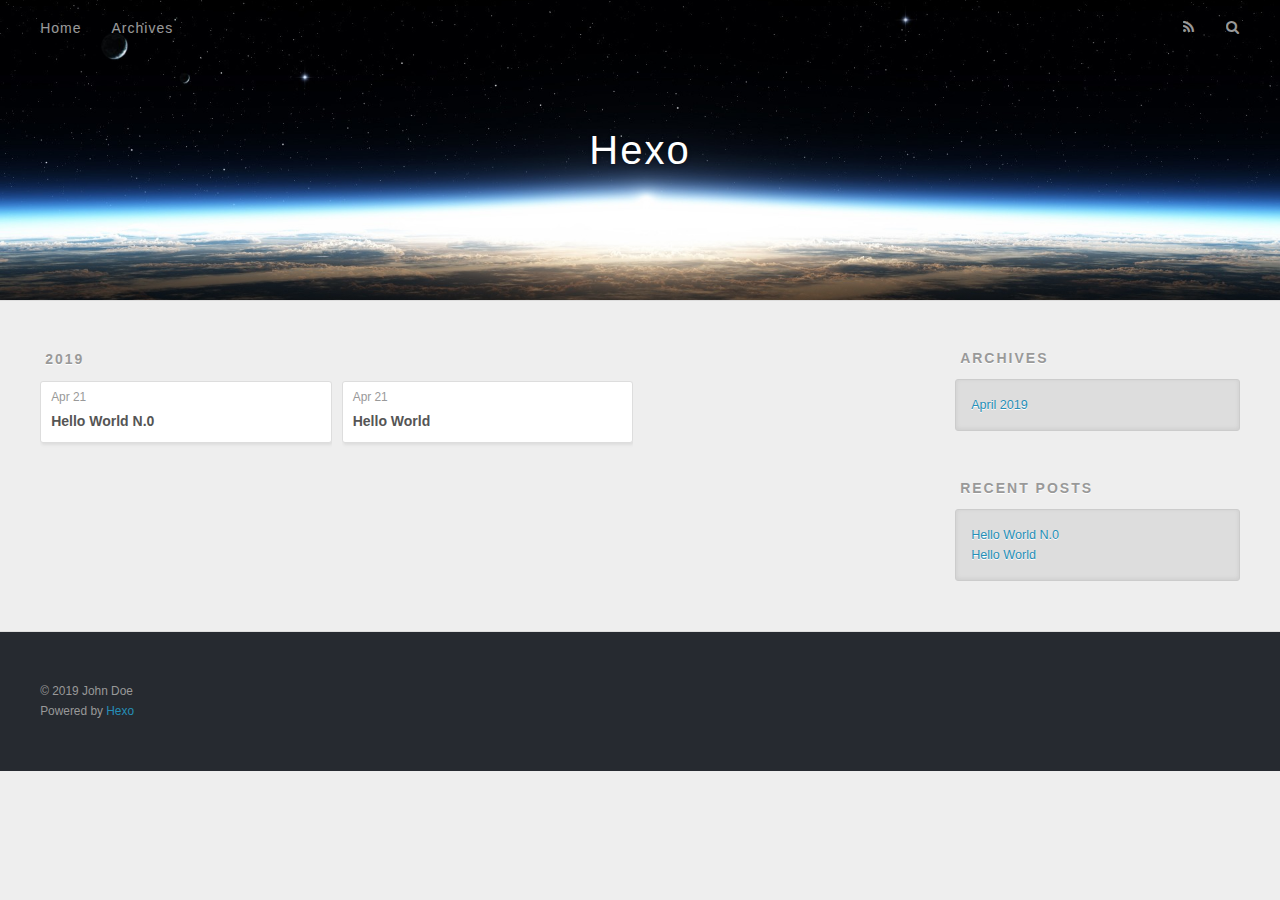
==== archives/index.html @ e99f4531 "Site updated: 2019-04-21 13:39:16" ====
<!DOCTYPE html>
<html>
<head><meta name="generator" content="Hexo 3.8.0">
  <meta charset="utf-8">
  

  
  <title>Archives | Hexo</title>
  <meta name="viewport" content="width=device-width, initial-scale=1, maximum-scale=1">
  <meta property="og:type" content="website">
<meta property="og:title" content="Hexo">
<meta property="og:url" content="http://yoursite.com/archives/index.html">
<meta property="og:site_name" content="Hexo">
<meta property="og:locale" content="default">
<meta name="twitter:card" content="summary">
<meta name="twitter:title" content="Hexo">
  
    <link rel="alternate" href="/atom.xml" title="Hexo" type="application/atom+xml">
  
  
    <link rel="icon" href="/favicon.png">
  
  
    <link href="//fonts.googleapis.com/css?family=Source+Code+Pro" rel="stylesheet" type="text/css">
  
  <link rel="stylesheet" href="/css/style.css">
</head>
</html>
<body>
  <div id="container">
    <div id="wrap">
      <header id="header">
  <div id="banner"></div>
  <div id="header-outer" class="outer">
    <div id="header-title" class="inner">
      <h1 id="logo-wrap">
        <a href="/" id="logo">Hexo</a>
      </h1>
      
    </div>
    <div id="header-inner" class="inner">
      <nav id="main-nav">
        <a id="main-nav-toggle" class="nav-icon"></a>
        
          <a class="main-nav-link" href="/">Home</a>
        
          <a class="main-nav-link" href="/archives">Archives</a>
        
      </nav>
      <nav id="sub-nav">
        
          <a id="nav-rss-link" class="nav-icon" href="/atom.xml" title="RSS Feed"></a>
        
        <a id="nav-search-btn" class="nav-icon" title="Search"></a>
      </nav>
      <div id="search-form-wrap">
        <form action="//google.com/search" method="get" accept-charset="UTF-8" class="search-form"><input type="search" name="q" class="search-form-input" placeholder="Search"><button type="submit" class="search-form-submit">&#xF002;</button><input type="hidden" name="sitesearch" value="http://yoursite.com"></form>
      </div>
    </div>
  </div>
</header>
      <div class="outer">
        <section id="main">
  
  
    
    
      
      
      <section class="archives-wrap">
        <div class="archive-year-wrap">
          <a href="/archives/2019" class="archive-year">2019</a>
        </div>
        <div class="archives">
    
    <article class="archive-article archive-type-post">
  <div class="archive-article-inner">
    <header class="archive-article-header">
      <a href="/2019/04/21/Hello-World-N-0/" class="archive-article-date">
  <time datetime="2019-04-21T11:10:33.000Z" itemprop="datePublished">Apr 21</time>
</a>
      
  
    <h1 itemprop="name">
      <a class="archive-article-title" href="/2019/04/21/Hello-World-N-0/">Hello World N.0</a>
    </h1>
  

    </header>
  </div>
</article>
  
    
    
    <article class="archive-article archive-type-post">
  <div class="archive-article-inner">
    <header class="archive-article-header">
      <a href="/2019/04/21/hello-world/" class="archive-article-date">
  <time datetime="2019-04-21T10:48:17.137Z" itemprop="datePublished">Apr 21</time>
</a>
      
  
    <h1 itemprop="name">
      <a class="archive-article-title" href="/2019/04/21/hello-world/">Hello World</a>
    </h1>
  

    </header>
  </div>
</article>
  
  
    </div></section>
  


</section>
        
          <aside id="sidebar">
  
    

  
    

  
    
  
    
  <div class="widget-wrap">
    <h3 class="widget-title">Archives</h3>
    <div class="widget">
      <ul class="archive-list"><li class="archive-list-item"><a class="archive-list-link" href="/archives/2019/04/">April 2019</a></li></ul>
    </div>
  </div>


  
    
  <div class="widget-wrap">
    <h3 class="widget-title">Recent Posts</h3>
    <div class="widget">
      <ul>
        
          <li>
            <a href="/2019/04/21/Hello-World-N-0/">Hello World N.0</a>
          </li>
        
          <li>
            <a href="/2019/04/21/hello-world/">Hello World</a>
          </li>
        
      </ul>
    </div>
  </div>

  
</aside>
        
      </div>
      <footer id="footer">
  
  <div class="outer">
    <div id="footer-info" class="inner">
      &copy; 2019 John Doe<br>
      Powered by <a href="http://hexo.io/" target="_blank">Hexo</a>
    </div>
  </div>
</footer>
    </div>
    <nav id="mobile-nav">
  
    <a href="/" class="mobile-nav-link">Home</a>
  
    <a href="/archives" class="mobile-nav-link">Archives</a>
  
</nav>
    

<script src="//ajax.googleapis.com/ajax/libs/jquery/2.0.3/jquery.min.js"></script>


  <link rel="stylesheet" href="/fancybox/jquery.fancybox.css">
  <script src="/fancybox/jquery.fancybox.pack.js"></script>


<script src="/js/script.js"></script>



  </div>
</body>
</html>
---- css/style.css ----
body {
  width: 100%;
}
body:before,
body:after {
  content: "";
  display: table;
}
body:after {
  clear: both;
}
html,
body,
div,
span,
applet,
object,
iframe,
h1,
h2,
h3,
h4,
h5,
h6,
p,
blockquote,
pre,
a,
abbr,
acronym,
address,
big,
cite,
code,
del,
dfn,
em,
img,
ins,
kbd,
q,
s,
samp,
small,
strike,
strong,
sub,
sup,
tt,
var,
dl,
dt,
dd,
ol,
ul,
li,
fieldset,
form,
label,
legend,
table,
caption,
tbody,
tfoot,
thead,
tr,
th,
td {
  margin: 0;
  padding: 0;
  border: 0;
  outline: 0;
  font-weight: inherit;
  font-style: inherit;
  font-family: inherit;
  font-size: 100%;
  vertical-align: baseline;
}
body {
  line-height: 1;
  color: #000;
  background: #fff;
}
ol,
ul {
  list-style: none;
}
table {
  border-collapse: separate;
  border-spacing: 0;
  vertical-align: middle;
}
caption,
th,
td {
  text-align: left;
  font-weight: normal;
  vertical-align: middle;
}
a img {
  border: none;
}
input,
button {
  margin: 0;
  padding: 0;
}
input::-moz-focus-inner,
button::-moz-focus-inner {
  border: 0;
  padding: 0;
}
@font-face {
  font-family: FontAwesome;
  font-style: normal;
  font-weight: normal;
  src: url("fonts/fontawesome-webfont.eot?v=#4.0.3");
  src: url("fonts/fontawesome-webfont.eot?#iefix&v=#4.0.3") format("embedded-opentype"), url("fonts/fontawesome-webfont.woff?v=#4.0.3") format("woff"), url("fonts/fontawesome-webfont.ttf?v=#4.0.3") format("truetype"), url("fonts/fontawesome-webfont.svg#fontawesomeregular?v=#4.0.3") format("svg");
}
html,
body,
#container {
  height: 100%;
}
body {
  background: #eee;
  font: 14px -apple-system, BlinkMacSystemFont, "Segoe UI", "Roboto", "Oxygen", "Ubuntu", "Cantarell", "Fira Sans", "Droid Sans", "Helvetica Neue", sans-serif;
  -webkit-text-size-adjust: 100%;
}
.outer {
  max-width: 1220px;
  margin: 0 auto;
  padding: 0 20px;
}
.outer:before,
.outer:after {
  content: "";
  display: table;
}
.outer:after {
  clear: both;
}
.inner {
  display: inline;
  float: left;
  width: 98.33333333333333%;
  margin: 0 0.833333333333333%;
}
.left,
.alignleft {
  float: left;
}
.right,
.alignright {
  float: right;
}
.clear {
  clear: both;
}
#container {
  position: relative;
}
.mobile-nav-on {
  overflow: hidden;
}
#wrap {
  height: 100%;
  width: 100%;
  position: absolute;
  top: 0;
  left: 0;
  -webkit-transition: 0.2s ease-out;
  -moz-transition: 0.2s ease-out;
  -ms-transition: 0.2s ease-out;
  transition: 0.2s ease-out;
  z-index: 1;
  background: #eee;
}
.mobile-nav-on #wrap {
  left: 280px;
}
@media screen and (min-width: 768px) {
  #main {
    display: inline;
    float: left;
    width: 73.33333333333333%;
    margin: 0 0.833333333333333%;
  }
}
.article-date,
.article-category-link,
.archive-year,
.widget-title {
  text-decoration: none;
  text-transform: uppercase;
  letter-spacing: 2px;
  color: #999;
  margin-bottom: 1em;
  margin-left: 5px;
  line-height: 1em;
  text-shadow: 0 1px #fff;
  font-weight: bold;
}
.article-inner,
.archive-article-inner {
  background: #fff;
  -webkit-box-shadow: 1px 2px 3px #ddd;
  box-shadow: 1px 2px 3px #ddd;
  border: 1px solid #ddd;
  border-radius: 3px;
}
.article-entry h1,
.widget h1 {
  font-size: 2em;
}
.article-entry h2,
.widget h2 {
  font-size: 1.5em;
}
.article-entry h3,
.widget h3 {
  font-size: 1.3em;
}
.article-entry h4,
.widget h4 {
  font-size: 1.2em;
}
.article-entry h5,
.widget h5 {
  font-size: 1em;
}
.article-entry h6,
.widget h6 {
  font-size: 1em;
  color: #999;
}
.article-entry hr,
.widget hr {
  border: 1px dashed #ddd;
}
.article-entry strong,
.widget strong {
  font-weight: bold;
}
.article-entry em,
.widget em,
.article-entry cite,
.widget cite {
  font-style: italic;
}
.article-entry sup,
.widget sup,
.article-entry sub,
.widget sub {
  font-size: 0.75em;
  line-height: 0;
  position: relative;
  vertical-align: baseline;
}
.article-entry sup,
.widget sup {
  top: -0.5em;
}
.article-entry sub,
.widget sub {
  bottom: -0.2em;
}
.article-entry small,
.widget small {
  font-size: 0.85em;
}
.article-entry acronym,
.widget acronym,
.article-entry abbr,
.widget abbr {
  border-bottom: 1px dotted;
}
.article-entry ul,
.widget ul,
.article-entry ol,
.widget ol,
.article-entry dl,
.widget dl {
  margin: 0 20px;
  line-height: 1.6em;
}
.article-entry ul ul,
.widget ul ul,
.article-entry ol ul,
.widget ol ul,
.article-entry ul ol,
.widget ul ol,
.article-entry ol ol,
.widget ol ol {
  margin-top: 0;
  margin-bottom: 0;
}
.article-entry ul,
.widget ul {
  list-style: disc;
}
.article-entry ol,
.widget ol {
  list-style: decimal;
}
.article-entry dt,
.widget dt {
  font-weight: bold;
}
#header {
  height: 300px;
  position: relative;
  border-bottom: 1px solid #ddd;
}
#header:before,
#header:after {
  content: "";
  position: absolute;
  left: 0;
  right: 0;
  height: 40px;
}
#header:before {
  top: 0;
  background: -webkit-linear-gradient(rgba(0,0,0,0.2), transparent);
  background: -moz-linear-gradient(rgba(0,0,0,0.2), transparent);
  background: -ms-linear-gradient(rgba(0,0,0,0.2), transparent);
  background: linear-gradient(rgba(0,0,0,0.2), transparent);
}
#header:after {
  bottom: 0;
  background: -webkit-linear-gradient(transparent, rgba(0,0,0,0.2));
  background: -moz-linear-gradient(transparent, rgba(0,0,0,0.2));
  background: -ms-linear-gradient(transparent, rgba(0,0,0,0.2));
  background: linear-gradient(transparent, rgba(0,0,0,0.2));
}
#header-outer {
  height: 100%;
  position: relative;
}
#header-inner {
  position: relative;
  overflow: hidden;
}
#banner {
  position: absolute;
  top: 0;
  left: 0;
  width: 100%;
  height: 100%;
  background: url("images/banner.jpg") center #000;
  -webkit-background-size: cover;
  -moz-background-size: cover;
  background-size: cover;
  z-index: -1;
}
#header-title {
  text-align: center;
  height: 40px;
  position: absolute;
  top: 50%;
  left: 0;
  margin-top: -20px;
}
#logo,
#subtitle {
  text-decoration: none;
  color: #fff;
  font-weight: 300;
  text-shadow: 0 1px 4px rgba(0,0,0,0.3);
}
#logo {
  font-size: 40px;
  line-height: 40px;
  letter-spacing: 2px;
}
#subtitle {
  font-size: 16px;
  line-height: 16px;
  letter-spacing: 1px;
}
#subtitle-wrap {
  margin-top: 16px;
}
#main-nav {
  float: left;
  margin-left: -15px;
}
.nav-icon,
.main-nav-link {
  float: left;
  color: #fff;
  opacity: 0.6;
  text-decoration: none;
  text-shadow: 0 1px rgba(0,0,0,0.2);
  -webkit-transition: opacity 0.2s;
  -moz-transition: opacity 0.2s;
  -ms-transition: opacity 0.2s;
  transition: opacity 0.2s;
  display: block;
  padding: 20px 15px;
}
.nav-icon:hover,
.main-nav-link:hover {
  opacity: 1;
}
.nav-icon {
  font-family: FontAwesome;
  text-align: center;
  font-size: 14px;
  width: 14px;
  height: 14px;
  padding: 20px 15px;
  position: relative;
  cursor: pointer;
}
.main-nav-link {
  font-weight: 300;
  letter-spacing: 1px;
}
@media screen and (max-width: 479px) {
  .main-nav-link {
    display: none;
  }
}
#main-nav-toggle {
  display: none;
}
#main-nav-toggle:before {
  content: "\f0c9";
}
@media screen and (max-width: 479px) {
  #main-nav-toggle {
    display: block;
  }
}
#sub-nav {
  float: right;
  margin-right: -15px;
}
#nav-rss-link:before {
  content: "\f09e";
}
#nav-search-btn:before {
  content: "\f002";
}
#search-form-wrap {
  position: absolute;
  top: 15px;
  width: 150px;
  height: 30px;
  right: -150px;
  opacity: 0;
  -webkit-transition: 0.2s ease-out;
  -moz-transition: 0.2s ease-out;
  -ms-transition: 0.2s ease-out;
  transition: 0.2s ease-out;
}
#search-form-wrap.on {
  opacity: 1;
  right: 0;
}
@media screen and (max-width: 479px) {
  #search-form-wrap {
    width: 100%;
    right: -100%;
  }
}
.search-form {
  position: absolute;
  top: 0;
  left: 0;
  right: 0;
  background: #fff;
  padding: 5px 15px;
  border-radius: 15px;
  -webkit-box-shadow: 0 0 10px rgba(0,0,0,0.3);
  box-shadow: 0 0 10px rgba(0,0,0,0.3);
}
.search-form-input {
  border: none;
  background: none;
  color: #555;
  width: 100%;
  font: 13px -apple-system, BlinkMacSystemFont, "Segoe UI", "Roboto", "Oxygen", "Ubuntu", "Cantarell", "Fira Sans", "Droid Sans", "Helvetica Neue", sans-serif;
  outline: none;
}
.search-form-input::-webkit-search-results-decoration,
.search-form-input::-webkit-search-cancel-button {
  -webkit-appearance: none;
}
.search-form-submit {
  position: absolute;
  top: 50%;
  right: 10px;
  margin-top: -7px;
  font: 13px FontAwesome;
  border: none;
  background: none;
  color: #bbb;
  cursor: pointer;
}
.search-form-submit:hover,
.search-form-submit:focus {
  color: #777;
}
.article {
  margin: 50px 0;
}
.article-inner {
  overflow: hidden;
}
.article-meta:before,
.article-meta:after {
  content: "";
  display: table;
}
.article-meta:after {
  clear: both;
}
.article-date {
  float: left;
}
.article-category {
  float: left;
  line-height: 1em;
  color: #ccc;
  text-shadow: 0 1px #fff;
  margin-left: 8px;
}
.article-category:before {
  content: "\2022";
}
.article-category-link {
  margin: 0 12px 1em;
}
.article-header {
  padding: 20px 20px 0;
}
.article-title {
  text-decoration: none;
  font-size: 2em;
  font-weight: bold;
  color: #555;
  line-height: 1.1em;
  -webkit-transition: color 0.2s;
  -moz-transition: color 0.2s;
  -ms-transition: color 0.2s;
  transition: color 0.2s;
}
a.article-title:hover {
  color: #258fb8;
}
.article-entry {
  color: #555;
  padding: 0 20px;
}
.article-entry:before,
.article-entry:after {
  content: "";
  display: table;
}
.article-entry:after {
  clear: both;
}
.article-entry p,
.article-entry table {
  line-height: 1.6em;
  margin: 1.6em 0;
}
.article-entry h1,
.article-entry h2,
.article-entry h3,
.article-entry h4,
.article-entry h5,
.article-entry h6 {
  font-weight: bold;
}
.article-entry h1,
.article-entry h2,
.article-entry h3,
.article-entry h4,
.article-entry h5,
.article-entry h6 {
  line-height: 1.1em;
  margin: 1.1em 0;
}
.article-entry a {
  color: #258fb8;
  text-decoration: none;
}
.article-entry a:hover {
  text-decoration: underline;
}
.article-entry ul,
.article-entry ol,
.article-entry dl {
  margin-top: 1.6em;
  margin-bottom: 1.6em;
}
.article-entry img,
.article-entry video {
  max-width: 100%;
  height: auto;
  display: block;
  margin: auto;
}
.article-entry iframe {
  border: none;
}
.article-entry table {
  width: 100%;
  border-collapse: collapse;
  border-spacing: 0;
}
.article-entry th {
  font-weight: bold;
  border-bottom: 3px solid #ddd;
  padding-bottom: 0.5em;
}
.article-entry td {
  border-bottom: 1px solid #ddd;
  padding: 10px 0;
}
.article-entry blockquote {
  font-family: Georgia, "Times New Roman", serif;
  font-size: 1.4em;
  margin: 1.6em 20px;
  text-align: center;
}
.article-entry blockquote footer {
  font-size: 14px;
  margin: 1.6em 0;
  font-family: -apple-system, BlinkMacSystemFont, "Segoe UI", "Roboto", "Oxygen", "Ubuntu", "Cantarell", "Fira Sans", "Droid Sans", "Helvetica Neue", sans-serif;
}
.article-entry blockquote footer cite:before {
  content: "—";
  padding: 0 0.5em;
}
.article-entry .pullquote {
  text-align: left;
  width: 45%;
  margin: 0;
}
.article-entry .pullquote.left {
  margin-left: 0.5em;
  margin-right: 1em;
}
.article-entry .pullquote.right {
  margin-right: 0.5em;
  margin-left: 1em;
}
.article-entry .caption {
  color: #999;
  display: block;
  font-size: 0.9em;
  margin-top: 0.5em;
  position: relative;
  text-align: center;
}
.article-entry .video-container {
  position: relative;
  padding-top: 56.25%;
  height: 0;
  overflow: hidden;
}
.article-entry .video-container iframe,
.article-entry .video-container object,
.article-entry .video-container embed {
  position: absolute;
  top: 0;
  left: 0;
  width: 100%;
  height: 100%;
  margin-top: 0;
}
.article-more-link a {
  display: inline-block;
  line-height: 1em;
  padding: 6px 15px;
  border-radius: 15px;
  background: #eee;
  color: #999;
  text-shadow: 0 1px #fff;
  text-decoration: none;
}
.article-more-link a:hover {
  background: #258fb8;
  color: #fff;
  text-decoration: none;
  text-shadow: 0 1px #1e7293;
}
.article-footer {
  font-size: 0.85em;
  line-height: 1.6em;
  border-top: 1px solid #ddd;
  padding-top: 1.6em;
  margin: 0 20px 20px;
}
.article-footer:before,
.article-footer:after {
  content: "";
  display: table;
}
.article-footer:after {
  clear: both;
}
.article-footer a {
  color: #999;
  text-decoration: none;
}
.article-footer a:hover {
  color: #555;
}
.article-tag-list-item {
  float: left;
  margin-right: 10px;
}
.article-tag-list-link:before {
  content: "#";
}
.article-comment-link {
  float: right;
}
.article-comment-link:before {
  content: "\f075";
  font-family: FontAwesome;
  padding-right: 8px;
}
.article-share-link {
  cursor: pointer;
  float: right;
  margin-left: 20px;
}
.article-share-link:before {
  content: "\f064";
  font-family: FontAwesome;
  padding-right: 6px;
}
#article-nav {
  position: relative;
}
#article-nav:before,
#article-nav:after {
  content: "";
  display: table;
}
#article-nav:after {
  clear: both;
}
@media screen and (min-width: 768px) {
  #article-nav {
    margin: 50px 0;
  }
  #article-nav:before {
    width: 8px;
    height: 8px;
    position: absolute;
    top: 50%;
    left: 50%;
    margin-top: -4px;
    margin-left: -4px;
    content: "";
    border-radius: 50%;
    background: #ddd;
    -webkit-box-shadow: 0 1px 2px #fff;
    box-shadow: 0 1px 2px #fff;
  }
}
.article-nav-link-wrap {
  text-decoration: none;
  text-shadow: 0 1px #fff;
  color: #999;
  -webkit-box-sizing: border-box;
  -moz-box-sizing: border-box;
  box-sizing: border-box;
  margin-top: 50px;
  text-align: center;
  display: block;
}
.article-nav-link-wrap:hover {
  color: #555;
}
@media screen and (min-width: 768px) {
  .article-nav-link-wrap {
    width: 50%;
    margin-top: 0;
  }
}
@media screen and (min-width: 768px) {
  #article-nav-newer {
    float: left;
    text-align: right;
    padding-right: 20px;
  }
}
@media screen and (min-width: 768px) {
  #article-nav-older {
    float: right;
    text-align: left;
    padding-left: 20px;
  }
}
.article-nav-caption {
  text-transform: uppercase;
  letter-spacing: 2px;
  color: #ddd;
  line-height: 1em;
  font-weight: bold;
}
#article-nav-newer .article-nav-caption {
  margin-right: -2px;
}
.article-nav-title {
  font-size: 0.85em;
  line-height: 1.6em;
  margin-top: 0.5em;
}
.article-share-box {
  position: absolute;
  display: none;
  background: #fff;
  -webkit-box-shadow: 1px 2px 10px rgba(0,0,0,0.2);
  box-shadow: 1px 2px 10px rgba(0,0,0,0.2);
  border-radius: 3px;
  margin-left: -145px;
  overflow: hidden;
  z-index: 1;
}
.article-share-box.on {
  display: block;
}
.article-share-input {
  width: 100%;
  background: none;
  -webkit-box-sizing: border-box;
  -moz-box-sizing: border-box;
  box-sizing: border-box;
  font: 14px -apple-system, BlinkMacSystemFont, "Segoe UI", "Roboto", "Oxygen", "Ubuntu", "Cantarell", "Fira Sans", "Droid Sans", "Helvetica Neue", sans-serif;
  padding: 0 15px;
  color: #555;
  outline: none;
  border: 1px solid #ddd;
  border-radius: 3px 3px 0 0;
  height: 36px;
  line-height: 36px;
}
.article-share-links {
  background: #eee;
}
.article-share-links:before,
.article-share-links:after {
  content: "";
  display: table;
}
.article-share-links:after {
  clear: both;
}
.article-share-twitter,
.article-share-facebook,
.article-share-pinterest,
.article-share-google {
  width: 50px;
  height: 36px;
  display: block;
  float: left;
  position: relative;
  color: #999;
  text-shadow: 0 1px #fff;
}
.article-share-twitter:before,
.article-share-facebook:before,
.article-share-pinterest:before,
.article-share-google:before {
  font-size: 20px;
  font-family: FontAwesome;
  width: 20px;
  height: 20px;
  position: absolute;
  top: 50%;
  left: 50%;
  margin-top: -10px;
  margin-left: -10px;
  text-align: center;
}
.article-share-twitter:hover,
.article-share-facebook:hover,
.article-share-pinterest:hover,
.article-share-google:hover {
  color: #fff;
}
.article-share-twitter:before {
  content: "\f099";
}
.article-share-twitter:hover {
  background: #00aced;
  text-shadow: 0 1px #008abe;
}
.article-share-facebook:before {
  content: "\f09a";
}
.article-share-facebook:hover {
  background: #3b5998;
  text-shadow: 0 1px #2f477a;
}
.article-share-pinterest:before {
  content: "\f0d2";
}
.article-share-pinterest:hover {
  background: #cb2027;
  text-shadow: 0 1px #a21a1f;
}
.article-share-google:before {
  content: "\f0d5";
}
.article-share-google:hover {
  background: #dd4b39;
  text-shadow: 0 1px #be3221;
}
.article-gallery {
  background: #000;
  position: relative;
}
.article-gallery-photos {
  position: relative;
  overflow: hidden;
}
.article-gallery-img {
  display: none;
  max-width: 100%;
}
.article-gallery-img:first-child {
  display: block;
}
.article-gallery-img.loaded {
  position: absolute;
  display: block;
}
.article-gallery-img img {
  display: block;
  max-width: 100%;
  margin: 0 auto;
}
#comments {
  background: #fff;
  -webkit-box-shadow: 1px 2px 3px #ddd;
  box-shadow: 1px 2px 3px #ddd;
  padding: 20px;
  border: 1px solid #ddd;
  border-radius: 3px;
  margin: 50px 0;
}
#comments a {
  color: #258fb8;
}
.archives-wrap {
  margin: 50px 0;
}
.archives:before,
.archives:after {
  content: "";
  display: table;
}
.archives:after {
  clear: both;
}
.archive-year-wrap {
  margin-bottom: 1em;
}
.archives {
  -webkit-column-gap: 10px;
  -moz-column-gap: 10px;
  column-gap: 10px;
}
@media screen and (min-width: 480px) and (max-width: 767px) {
  .archives {
    -webkit-column-count: 2;
    -moz-column-count: 2;
    column-count: 2;
  }
}
@media screen and (min-width: 768px) {
  .archives {
    -webkit-column-count: 3;
    -moz-column-count: 3;
    column-count: 3;
  }
}
.archive-article {
  -webkit-column-break-inside: avoid;
  page-break-inside: avoid;
  overflow: hidden;
  break-inside: avoid-column;
}
.archive-article-inner {
  padding: 10px;
  margin-bottom: 15px;
}
.archive-article-title {
  text-decoration: none;
  font-weight: bold;
  color: #555;
  -webkit-transition: color 0.2s;
  -moz-transition: color 0.2s;
  -ms-transition: color 0.2s;
  transition: color 0.2s;
  line-height: 1.6em;
}
.archive-article-title:hover {
  color: #258fb8;
}
.archive-article-footer {
  margin-top: 1em;
}
.archive-article-date {
  color: #999;
  text-decoration: none;
  font-size: 0.85em;
  line-height: 1em;
  margin-bottom: 0.5em;
  display: block;
}
#page-nav {
  margin: 50px auto;
  background: #fff;
  -webkit-box-shadow: 1px 2px 3px #ddd;
  box-shadow: 1px 2px 3px #ddd;
  border: 1px solid #ddd;
  border-radius: 3px;
  text-align: center;
  color: #999;
  overflow: hidden;
}
#page-nav:before,
#page-nav:after {
  content: "";
  display: table;
}
#page-nav:after {
  clear: both;
}
#page-nav a,
#page-nav span {
  padding: 10px 20px;
  line-height: 1;
  height: 2ex;
}
#page-nav a {
  color: #999;
  text-decoration: none;
}
#page-nav a:hover {
  background: #999;
  color: #fff;
}
#page-nav .prev {
  float: left;
}
#page-nav .next {
  float: right;
}
#page-nav .page-number {
  display: inline-block;
}
@media screen and (max-width: 479px) {
  #page-nav .page-number {
    display: none;
  }
}
#page-nav .current {
  color: #555;
  font-weight: bold;
}
#page-nav .space {
  color: #ddd;
}
#footer {
  background: #262a30;
  padding: 50px 0;
  border-top: 1px solid #ddd;
  color: #999;
}
#footer a {
  color: #258fb8;
  text-decoration: none;
}
#footer a:hover {
  text-decoration: underline;
}
#footer-info {
  line-height: 1.6em;
  font-size: 0.85em;
}
.article-entry pre,
.article-entry .highlight {
  background: #2d2d2d;
  margin: 0 -20px;
  padding: 15px 20px;
  border-style: solid;
  border-color: #ddd;
  border-width: 1px 0;
  overflow: auto;
  color: #ccc;
  line-height: 22.400000000000002px;
}
.article-entry .highlight .gutter pre,
.article-entry .gist .gist-file .gist-data .line-numbers {
  color: #666;
  font-size: 0.85em;
}
.article-entry pre,
.article-entry code {
  font-family: "Source Code Pro", Consolas, Monaco, Menlo, Consolas, monospace;
}
.article-entry code {
  background: #eee;
  text-shadow: 0 1px #fff;
  padding: 0 0.3em;
}
.article-entry pre code {
  background: none;
  text-shadow: none;
  padding: 0;
}
.article-entry .highlight pre {
  border: none;
  margin: 0;
  padding: 0;
}
.article-entry .highlight table {
  margin: 0;
  width: auto;
}
.article-entry .highlight td {
  border: none;
  padding: 0;
}
.article-entry .highlight figcaption {
  font-size: 0.85em;
  color: #999;
  line-height: 1em;
  margin-bottom: 1em;
}
.article-entry .highlight figcaption:before,
.article-entry .highlight figcaption:after {
  content: "";
  display: table;
}
.article-entry .highlight figcaption:after {
  clear: both;
}
.article-entry .highlight figcaption a {
  float: right;
}
.article-entry .highlight .gutter pre {
  text-align: right;
  padding-right: 20px;
}
.article-entry .highlight .line {
  height: 22.400000000000002px;
}
.article-entry .highlight .line.marked {
  background: #515151;
}
.article-entry .gist {
  margin: 0 -20px;
  border-style: solid;
  border-color: #ddd;
  border-width: 1px 0;
  background: #2d2d2d;
  padding: 15px 20px 15px 0;
}
.article-entry .gist .gist-file {
  border: none;
  font-family: "Source Code Pro", Consolas, Monaco, Menlo, Consolas, monospace;
  margin: 0;
}
.article-entry .gist .gist-file .gist-data {
  background: none;
  border: none;
}
.article-entry .gist .gist-file .gist-data .line-numbers {
  background: none;
  border: none;
  padding: 0 20px 0 0;
}
.article-entry .gist .gist-file .gist-data .line-data {
  padding: 0 !important;
}
.article-entry .gist .gist-file .highlight {
  margin: 0;
  padding: 0;
  border: none;
}
.article-entry .gist .gist-file .gist-meta {
  background: #2d2d2d;
  color: #999;
  font: 0.85em -apple-system, BlinkMacSystemFont, "Segoe UI", "Roboto", "Oxygen", "Ubuntu", "Cantarell", "Fira Sans", "Droid Sans", "Helvetica Neue", sans-serif;
  text-shadow: 0 0;
  padding: 0;
  margin-top: 1em;
  margin-left: 20px;
}
.article-entry .gist .gist-file .gist-meta a {
  color: #258fb8;
  font-weight: normal;
}
.article-entry .gist .gist-file .gist-meta a:hover {
  text-decoration: underline;
}
pre .comment,
pre .title {
  color: #999;
}
pre .variable,
pre .attribute,
pre .tag,
pre .regexp,
pre .ruby .constant,
pre .xml .tag .title,
pre .xml .pi,
pre .xml .doctype,
pre .html .doctype,
pre .css .id,
pre .css .class,
pre .css .pseudo {
  color: #f2777a;
}
pre .number,
pre .preprocessor,
pre .built_in,
pre .literal,
pre .params,
pre .constant {
  color: #f99157;
}
pre .class,
pre .ruby .class .title,
pre .css .rules .attribute {
  color: #9c9;
}
pre .string,
pre .value,
pre .inheritance,
pre .header,
pre .ruby .symbol,
pre .xml .cdata {
  color: #9c9;
}
pre .css .hexcolor {
  color: #6cc;
}
pre .function,
pre .python .decorator,
pre .python .title,
pre .ruby .function .title,
pre .ruby .title .keyword,
pre .perl .sub,
pre .javascript .title,
pre .coffeescript .title {
  color: #69c;
}
pre .keyword,
pre .javascript .function {
  color: #c9c;
}
@media screen and (max-width: 479px) {
  #mobile-nav {
    position: absolute;
    top: 0;
    left: 0;
    width: 280px;
    height: 100%;
    background: #191919;
    border-right: 1px solid #fff;
  }
}
@media screen and (max-width: 479px) {
  .mobile-nav-link {
    display: block;
    color: #999;
    text-decoration: none;
    padding: 15px 20px;
    font-weight: bold;
  }
  .mobile-nav-link:hover {
    color: #fff;
  }
}
@media screen and (min-width: 768px) {
  #sidebar {
    display: inline;
    float: left;
    width: 23.333333333333332%;
    margin: 0 0.833333333333333%;
  }
}
.widget-wrap {
  margin: 50px 0;
}
.widget {
  color: #777;
  text-shadow: 0 1px #fff;
  background: #ddd;
  -webkit-box-shadow: 0 -1px 4px #ccc inset;
  box-shadow: 0 -1px 4px #ccc inset;
  border: 1px solid #ccc;
  padding: 15px;
  border-radius: 3px;
}
.widget a {
  color: #258fb8;
  text-decoration: none;
}
.widget a:hover {
  text-decoration: underline;
}
.widget ul ul,
.widget ol ul,
.widget dl ul,
.widget ul ol,
.widget ol ol,
.widget dl ol,
.widget ul dl,
.widget ol dl,
.widget dl dl {
  margin-left: 15px;
  list-style: disc;
}
.widget {
  line-height: 1.6em;
  word-wrap: break-word;
  font-size: 0.9em;
}
.widget ul,
.widget ol {
  list-style: none;
  margin: 0;
}
.widget ul ul,
.widget ol ul,
.widget ul ol,
.widget ol ol {
  margin: 0 20px;
}
.widget ul ul,
.widget ol ul {
  list-style: disc;
}
.widget ul ol,
.widget ol ol {
  list-style: decimal;
}
.category-list-count,
.tag-list-count,
.archive-list-count {
  padding-left: 5px;
  color: #999;
  font-size: 0.85em;
}
.category-list-count:before,
.tag-list-count:before,
.archive-list-count:before {
  content: "(";
}
.category-list-count:after,
.tag-list-count:after,
.archive-list-count:after {
  content: ")";
}
.tagcloud a {
  margin-right: 5px;
  display: inline-block;
}
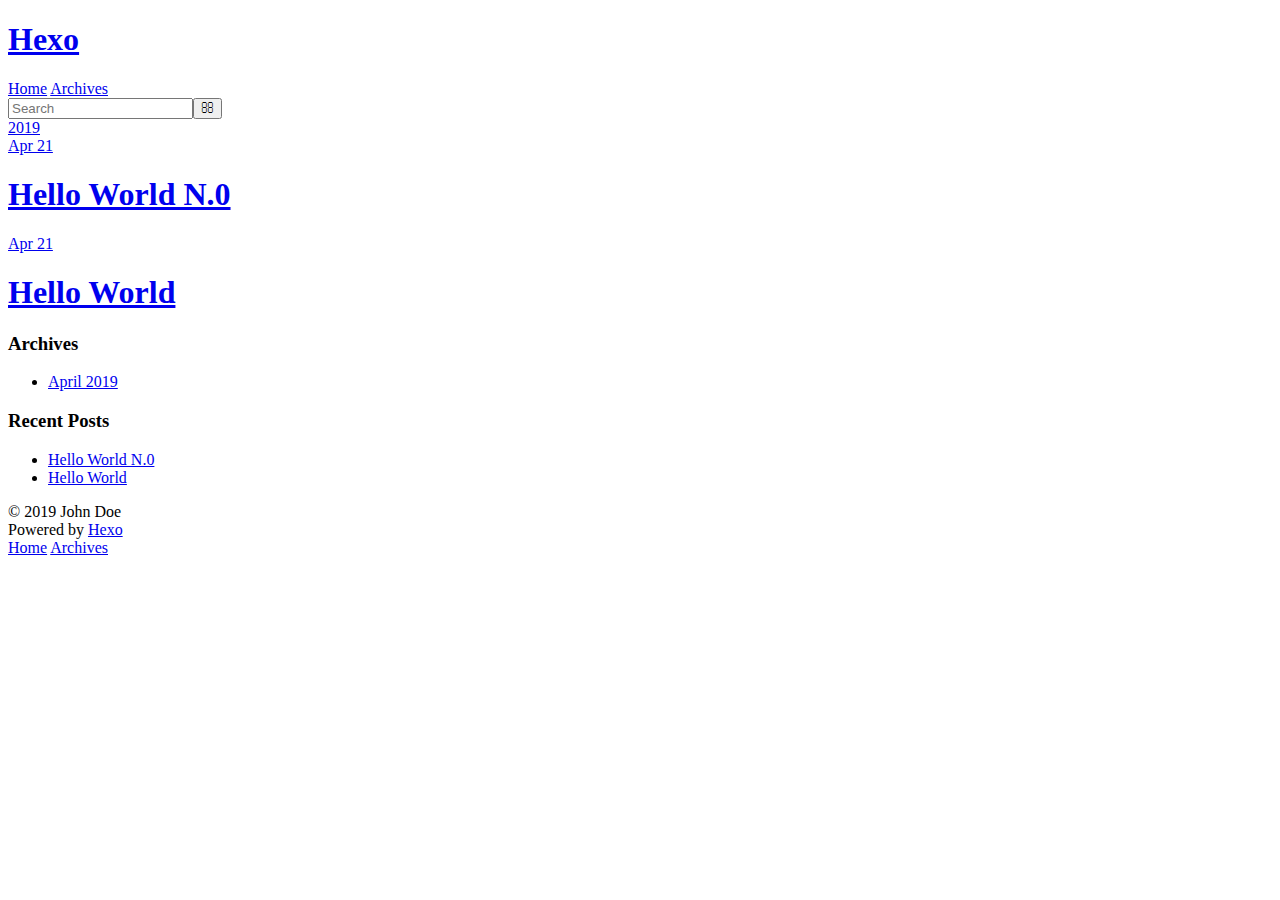
==== commit 0eb6b81b: "Site updated: 2019-04-21 14:03:06" ====
--- a/archives/index.html
+++ b/archives/index.html
@@ -9,13 +9,13 @@
   <meta name="viewport" content="width=device-width, initial-scale=1, maximum-scale=1">
   <meta property="og:type" content="website">
 <meta property="og:title" content="Hexo">
-<meta property="og:url" content="http://yoursite.com/archives/index.html">
+<meta property="og:url" content="https://lcsevo.github.io/lcsg.github.io/archives/index.html">
 <meta property="og:site_name" content="Hexo">
 <meta property="og:locale" content="default">
 <meta name="twitter:card" content="summary">
 <meta name="twitter:title" content="Hexo">
   
-    <link rel="alternate" href="/atom.xml" title="Hexo" type="application/atom+xml">
+    <link rel="alternate" href="/lcsg.github.io/atom.xml" title="Hexo" type="application/atom+xml">
   
   
     <link rel="icon" href="/favicon.png">
@@ -23,7 +23,7 @@
   
     <link href="//fonts.googleapis.com/css?family=Source+Code+Pro" rel="stylesheet" type="text/css">
   
-  <link rel="stylesheet" href="/css/style.css">
+  <link rel="stylesheet" href="/lcsg.github.io/css/style.css">
 </head>
 </html>
 <body>
@@ -34,7 +34,7 @@
   <div id="header-outer" class="outer">
     <div id="header-title" class="inner">
       <h1 id="logo-wrap">
-        <a href="/" id="logo">Hexo</a>
+        <a href="/lcsg.github.io/" id="logo">Hexo</a>
       </h1>
       
     </div>
@@ -42,19 +42,19 @@
       <nav id="main-nav">
         <a id="main-nav-toggle" class="nav-icon"></a>
         
-          <a class="main-nav-link" href="/">Home</a>
+          <a class="main-nav-link" href="/lcsg.github.io/">Home</a>
         
-          <a class="main-nav-link" href="/archives">Archives</a>
+          <a class="main-nav-link" href="/lcsg.github.io/archives">Archives</a>
         
       </nav>
       <nav id="sub-nav">
         
-          <a id="nav-rss-link" class="nav-icon" href="/atom.xml" title="RSS Feed"></a>
+          <a id="nav-rss-link" class="nav-icon" href="/lcsg.github.io/atom.xml" title="RSS Feed"></a>
         
         <a id="nav-search-btn" class="nav-icon" title="Search"></a>
       </nav>
       <div id="search-form-wrap">
-        <form action="//google.com/search" method="get" accept-charset="UTF-8" class="search-form"><input type="search" name="q" class="search-form-input" placeholder="Search"><button type="submit" class="search-form-submit">&#xF002;</button><input type="hidden" name="sitesearch" value="http://yoursite.com"></form>
+        <form action="//google.com/search" method="get" accept-charset="UTF-8" class="search-form"><input type="search" name="q" class="search-form-input" placeholder="Search"><button type="submit" class="search-form-submit">&#xF002;</button><input type="hidden" name="sitesearch" value="https://lcsevo.github.io/lcsg.github.io"></form>
       </div>
     </div>
   </div>
@@ -69,20 +69,20 @@
       
       <section class="archives-wrap">
         <div class="archive-year-wrap">
-          <a href="/archives/2019" class="archive-year">2019</a>
+          <a href="/lcsg.github.io/archives/2019" class="archive-year">2019</a>
         </div>
         <div class="archives">
     
     <article class="archive-article archive-type-post">
   <div class="archive-article-inner">
     <header class="archive-article-header">
-      <a href="/2019/04/21/Hello-World-N-0/" class="archive-article-date">
+      <a href="/lcsg.github.io/2019/04/21/Hello-World-N-0/" class="archive-article-date">
   <time datetime="2019-04-21T11:10:33.000Z" itemprop="datePublished">Apr 21</time>
 </a>
       
   
     <h1 itemprop="name">
-      <a class="archive-article-title" href="/2019/04/21/Hello-World-N-0/">Hello World N.0</a>
+      <a class="archive-article-title" href="/lcsg.github.io/2019/04/21/Hello-World-N-0/">Hello World N.0</a>
     </h1>
   
 
@@ -95,13 +95,13 @@
     <article class="archive-article archive-type-post">
   <div class="archive-article-inner">
     <header class="archive-article-header">
-      <a href="/2019/04/21/hello-world/" class="archive-article-date">
+      <a href="/lcsg.github.io/2019/04/21/hello-world/" class="archive-article-date">
   <time datetime="2019-04-21T10:48:17.137Z" itemprop="datePublished">Apr 21</time>
 </a>
       
   
     <h1 itemprop="name">
-      <a class="archive-article-title" href="/2019/04/21/hello-world/">Hello World</a>
+      <a class="archive-article-title" href="/lcsg.github.io/2019/04/21/hello-world/">Hello World</a>
     </h1>
   
 
@@ -130,7 +130,7 @@
   <div class="widget-wrap">
     <h3 class="widget-title">Archives</h3>
     <div class="widget">
-      <ul class="archive-list"><li class="archive-list-item"><a class="archive-list-link" href="/archives/2019/04/">April 2019</a></li></ul>
+      <ul class="archive-list"><li class="archive-list-item"><a class="archive-list-link" href="/lcsg.github.io/archives/2019/04/">April 2019</a></li></ul>
     </div>
   </div>
 
@@ -143,11 +143,11 @@
       <ul>
         
           <li>
-            <a href="/2019/04/21/Hello-World-N-0/">Hello World N.0</a>
+            <a href="/lcsg.github.io/2019/04/21/Hello-World-N-0/">Hello World N.0</a>
           </li>
         
           <li>
-            <a href="/2019/04/21/hello-world/">Hello World</a>
+            <a href="/lcsg.github.io/2019/04/21/hello-world/">Hello World</a>
           </li>
         
       </ul>
@@ -170,9 +170,9 @@
     </div>
     <nav id="mobile-nav">
   
-    <a href="/" class="mobile-nav-link">Home</a>
+    <a href="/lcsg.github.io/" class="mobile-nav-link">Home</a>
   
-    <a href="/archives" class="mobile-nav-link">Archives</a>
+    <a href="/lcsg.github.io/archives" class="mobile-nav-link">Archives</a>
   
 </nav>
     
@@ -180,11 +180,11 @@
 <script src="//ajax.googleapis.com/ajax/libs/jquery/2.0.3/jquery.min.js"></script>
 
 
-  <link rel="stylesheet" href="/fancybox/jquery.fancybox.css">
-  <script src="/fancybox/jquery.fancybox.pack.js"></script>
+  <link rel="stylesheet" href="/lcsg.github.io/fancybox/jquery.fancybox.css">
+  <script src="/lcsg.github.io/fancybox/jquery.fancybox.pack.js"></script>
 
 
-<script src="/js/script.js"></script>
+<script src="/lcsg.github.io/js/script.js"></script>
 
 
 
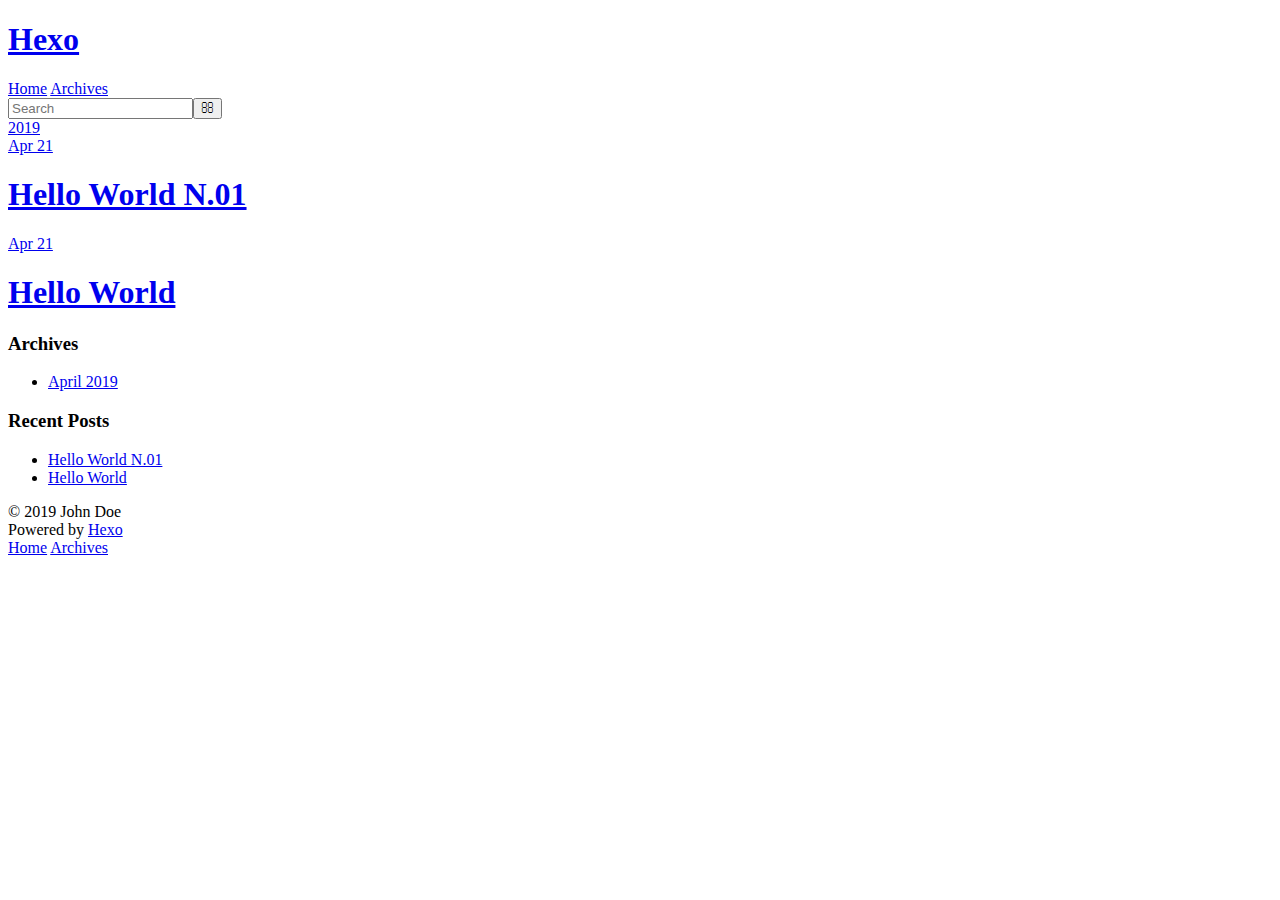
==== commit ecc0662b: "Site updated: 2019-04-21 14:07:39" ====
--- a/archives/index.html
+++ b/archives/index.html
@@ -82,7 +82,7 @@
       
   
     <h1 itemprop="name">
-      <a class="archive-article-title" href="/lcsg.github.io/2019/04/21/Hello-World-N-0/">Hello World N.0</a>
+      <a class="archive-article-title" href="/lcsg.github.io/2019/04/21/Hello-World-N-0/">Hello World N.01</a>
     </h1>
   
 
@@ -143,7 +143,7 @@
       <ul>
         
           <li>
-            <a href="/lcsg.github.io/2019/04/21/Hello-World-N-0/">Hello World N.0</a>
+            <a href="/lcsg.github.io/2019/04/21/Hello-World-N-0/">Hello World N.01</a>
           </li>
         
           <li>
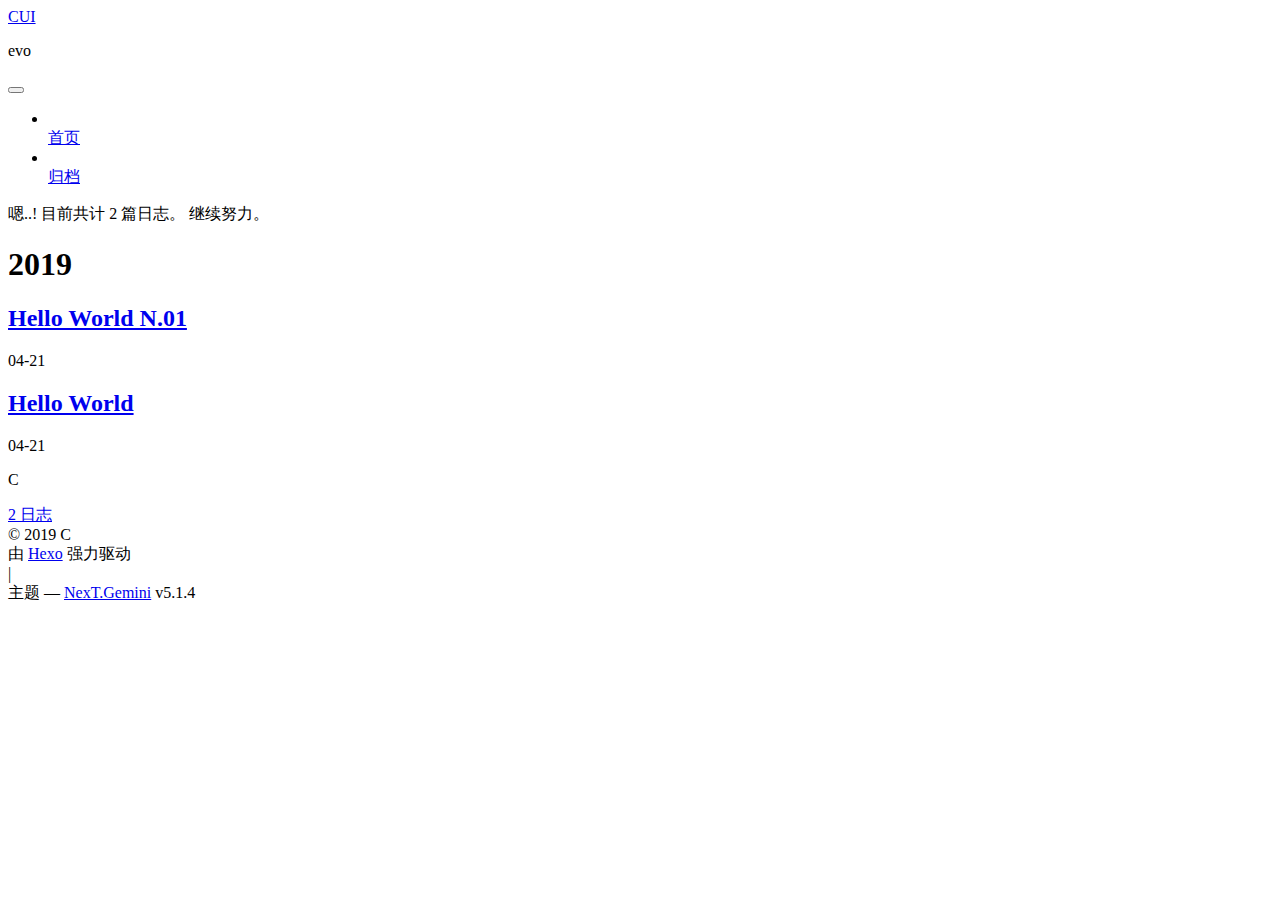
==== commit e4f10209: "Site updated: 2019-04-21 14:35:48" ====
--- a/archives/index.html
+++ b/archives/index.html
@@ -1,193 +1,591 @@
 <!DOCTYPE html>
-<html>
+
+
+
+  
+
+
+<html class="theme-next gemini use-motion" lang="zh-Hans">
 <head><meta name="generator" content="Hexo 3.8.0">
-  <meta charset="utf-8">
-  
-
-  
-  <title>Archives | Hexo</title>
-  <meta name="viewport" content="width=device-width, initial-scale=1, maximum-scale=1">
-  <meta property="og:type" content="website">
-<meta property="og:title" content="Hexo">
+  <meta charset="UTF-8">
+<meta http-equiv="X-UA-Compatible" content="IE=edge">
+<meta name="viewport" content="width=device-width, initial-scale=1, maximum-scale=1">
+<meta name="theme-color" content="#222">
+
+
+
+
+
+
+
+
+
+<meta http-equiv="Cache-Control" content="no-transform">
+<meta http-equiv="Cache-Control" content="no-siteapp">
+
+
+
+
+
+
+
+
+
+
+
+
+
+
+
+
+  
+  
+  <link href="/lcsg.github.io/lib/fancybox/source/jquery.fancybox.css?v=2.1.5" rel="stylesheet" type="text/css">
+
+
+
+
+
+
+
+<link href="/lcsg.github.io/lib/font-awesome/css/font-awesome.min.css?v=4.6.2" rel="stylesheet" type="text/css">
+
+<link href="/lcsg.github.io/css/main.css?v=5.1.4" rel="stylesheet" type="text/css">
+
+
+  <link rel="apple-touch-icon" sizes="180x180" href="/lcsg.github.io/images/apple-touch-icon-next.png?v=5.1.4">
+
+
+  <link rel="icon" type="image/png" sizes="32x32" href="/lcsg.github.io/images/favicon-32x32-next.png?v=5.1.4">
+
+
+  <link rel="icon" type="image/png" sizes="16x16" href="/lcsg.github.io/images/favicon-16x16-next.png?v=5.1.4">
+
+
+  <link rel="mask-icon" href="/lcsg.github.io/images/logo.svg?v=5.1.4" color="#222">
+
+
+
+
+
+  <meta name="keywords" content="Hexo, NexT">
+
+
+
+
+
+
+
+
+
+
+<meta property="og:type" content="website">
+<meta property="og:title" content="CUI">
 <meta property="og:url" content="https://lcsevo.github.io/lcsg.github.io/archives/index.html">
-<meta property="og:site_name" content="Hexo">
-<meta property="og:locale" content="default">
+<meta property="og:site_name" content="CUI">
+<meta property="og:locale" content="zh-Hans">
 <meta name="twitter:card" content="summary">
-<meta name="twitter:title" content="Hexo">
-  
-    <link rel="alternate" href="/lcsg.github.io/atom.xml" title="Hexo" type="application/atom+xml">
-  
-  
-    <link rel="icon" href="/favicon.png">
-  
-  
-    <link href="//fonts.googleapis.com/css?family=Source+Code+Pro" rel="stylesheet" type="text/css">
-  
-  <link rel="stylesheet" href="/lcsg.github.io/css/style.css">
+<meta name="twitter:title" content="CUI">
+
+
+
+<script type="text/javascript" id="hexo.configurations">
+  var NexT = window.NexT || {};
+  var CONFIG = {
+    root: '/lcsg.github.io/',
+    scheme: 'Gemini',
+    version: '5.1.4',
+    sidebar: {"position":"left","display":"post","offset":12,"b2t":false,"scrollpercent":false,"onmobile":false},
+    fancybox: true,
+    tabs: true,
+    motion: {"enable":true,"async":false,"transition":{"post_block":"fadeIn","post_header":"slideDownIn","post_body":"slideDownIn","coll_header":"slideLeftIn","sidebar":"slideUpIn"}},
+    duoshuo: {
+      userId: '0',
+      author: '博主'
+    },
+    algolia: {
+      applicationID: '',
+      apiKey: '',
+      indexName: '',
+      hits: {"per_page":10},
+      labels: {"input_placeholder":"Search for Posts","hits_empty":"We didn't find any results for the search: ${query}","hits_stats":"${hits} results found in ${time} ms"}
+    }
+  };
+</script>
+
+
+
+  <link rel="canonical" href="https://lcsevo.github.io/lcsg.github.io/archives/">
+
+
+
+
+
+  <title>归档 | CUI</title>
+  
+
+
+
+
+
+
+
+
 </head>
-</html>
-<body>
-  <div id="container">
-    <div id="wrap">
-      <header id="header">
-  <div id="banner"></div>
-  <div id="header-outer" class="outer">
-    <div id="header-title" class="inner">
-      <h1 id="logo-wrap">
-        <a href="/lcsg.github.io/" id="logo">Hexo</a>
-      </h1>
-      
+
+<body itemscope itemtype="http://schema.org/WebPage" lang="zh-Hans">
+
+  
+  
+    
+  
+
+  <div class="container sidebar-position-left page-archive">
+    <div class="headband"></div>
+
+    <header id="header" class="header" itemscope itemtype="http://schema.org/WPHeader">
+      <div class="header-inner"><div class="site-brand-wrapper">
+  <div class="site-meta ">
+    
+
+    <div class="custom-logo-site-title">
+      <a href="/lcsg.github.io/" class="brand" rel="start">
+        <span class="logo-line-before"><i></i></span>
+        <span class="site-title">CUI</span>
+        <span class="logo-line-after"><i></i></span>
+      </a>
     </div>
-    <div id="header-inner" class="inner">
-      <nav id="main-nav">
-        <a id="main-nav-toggle" class="nav-icon"></a>
-        
-          <a class="main-nav-link" href="/lcsg.github.io/">Home</a>
-        
-          <a class="main-nav-link" href="/lcsg.github.io/archives">Archives</a>
-        
-      </nav>
-      <nav id="sub-nav">
-        
-          <a id="nav-rss-link" class="nav-icon" href="/lcsg.github.io/atom.xml" title="RSS Feed"></a>
-        
-        <a id="nav-search-btn" class="nav-icon" title="Search"></a>
-      </nav>
-      <div id="search-form-wrap">
-        <form action="//google.com/search" method="get" accept-charset="UTF-8" class="search-form"><input type="search" name="q" class="search-form-input" placeholder="Search"><button type="submit" class="search-form-submit">&#xF002;</button><input type="hidden" name="sitesearch" value="https://lcsevo.github.io/lcsg.github.io"></form>
+      
+        <p class="site-subtitle">evo</p>
+      
+  </div>
+
+  <div class="site-nav-toggle">
+    <button>
+      <span class="btn-bar"></span>
+      <span class="btn-bar"></span>
+      <span class="btn-bar"></span>
+    </button>
+  </div>
+</div>
+
+<nav class="site-nav">
+  
+
+  
+    <ul id="menu" class="menu">
+      
+        
+        <li class="menu-item menu-item-home">
+          <a href="/lcsg.github.io/" rel="section">
+            
+              <i class="menu-item-icon fa fa-fw fa-home"></i> <br>
+            
+            首页
+          </a>
+        </li>
+      
+        
+        <li class="menu-item menu-item-archives">
+          <a href="/lcsg.github.io/archives/" rel="section">
+            
+              <i class="menu-item-icon fa fa-fw fa-archive"></i> <br>
+            
+            归档
+          </a>
+        </li>
+      
+
+      
+    </ul>
+  
+
+  
+</nav>
+
+
+
+ </div>
+    </header>
+
+    <main id="main" class="main">
+      <div class="main-inner">
+        <div class="content-wrap">
+          <div id="content" class="content">
+            
+
+  
+  
+  
+  <div class="post-block archive">
+    <div id="posts" class="posts-collapse">
+      <span class="archive-move-on"></span>
+
+      <span class="archive-page-counter">
+        
+        
+        
+          
+        
+        嗯..! 目前共计 2 篇日志。 继续努力。
+      </span>
+
+      
+
+        
+        
+        
+
+        
+          
+          <div class="collection-title">
+            <h1 class="archive-year" id="archive-year-2019">2019</h1>
+          </div>
+        
+        
+
+        
+
+  <article class="post post-type-normal" itemscope itemtype="http://schema.org/Article">
+    <header class="post-header">
+
+      <h2 class="post-title">
+        
+            <a class="post-title-link" href="/lcsg.github.io/2019/04/21/Hello-World-N-0/" itemprop="url">
+              
+                <span itemprop="name">Hello World N.01</span>
+              
+            </a>
+        
+      </h2>
+
+      <div class="post-meta">
+        <time class="post-time" itemprop="dateCreated" datetime="2019-04-21T13:10:33+02:00" content="2019-04-21">
+          04-21
+        </time>
       </div>
+
+    </header>
+  </article>
+
+
+
+      
+
+        
+        
+        
+
+        
+        
+
+        
+
+  <article class="post post-type-normal" itemscope itemtype="http://schema.org/Article">
+    <header class="post-header">
+
+      <h2 class="post-title">
+        
+            <a class="post-title-link" href="/lcsg.github.io/2019/04/21/hello-world/" itemprop="url">
+              
+                <span itemprop="name">Hello World</span>
+              
+            </a>
+        
+      </h2>
+
+      <div class="post-meta">
+        <time class="post-time" itemprop="dateCreated" datetime="2019-04-21T12:48:17+02:00" content="2019-04-21">
+          04-21
+        </time>
+      </div>
+
+    </header>
+  </article>
+
+
+
+      
+
     </div>
   </div>
-</header>
-      <div class="outer">
-        <section id="main">
-  
-  
-    
-    
-      
-      
-      <section class="archives-wrap">
-        <div class="archive-year-wrap">
-          <a href="/lcsg.github.io/archives/2019" class="archive-year">2019</a>
+  
+  
+  
+
+  
+
+
+
+          </div>
+          
+
+
+          
+
         </div>
-        <div class="archives">
-    
-    <article class="archive-article archive-type-post">
-  <div class="archive-article-inner">
-    <header class="archive-article-header">
-      <a href="/lcsg.github.io/2019/04/21/Hello-World-N-0/" class="archive-article-date">
-  <time datetime="2019-04-21T11:10:33.000Z" itemprop="datePublished">Apr 21</time>
-</a>
-      
-  
-    <h1 itemprop="name">
-      <a class="archive-article-title" href="/lcsg.github.io/2019/04/21/Hello-World-N-0/">Hello World N.01</a>
-    </h1>
-  
-
-    </header>
-  </div>
-</article>
-  
-    
-    
-    <article class="archive-article archive-type-post">
-  <div class="archive-article-inner">
-    <header class="archive-article-header">
-      <a href="/lcsg.github.io/2019/04/21/hello-world/" class="archive-article-date">
-  <time datetime="2019-04-21T10:48:17.137Z" itemprop="datePublished">Apr 21</time>
-</a>
-      
-  
-    <h1 itemprop="name">
-      <a class="archive-article-title" href="/lcsg.github.io/2019/04/21/hello-world/">Hello World</a>
-    </h1>
-  
-
-    </header>
-  </div>
-</article>
-  
-  
-    </div></section>
-  
-
-
-</section>
-        
-          <aside id="sidebar">
-  
-    
-
-  
-    
-
-  
-    
-  
-    
-  <div class="widget-wrap">
-    <h3 class="widget-title">Archives</h3>
-    <div class="widget">
-      <ul class="archive-list"><li class="archive-list-item"><a class="archive-list-link" href="/lcsg.github.io/archives/2019/04/">April 2019</a></li></ul>
+        
+          
+  
+  <div class="sidebar-toggle">
+    <div class="sidebar-toggle-line-wrap">
+      <span class="sidebar-toggle-line sidebar-toggle-line-first"></span>
+      <span class="sidebar-toggle-line sidebar-toggle-line-middle"></span>
+      <span class="sidebar-toggle-line sidebar-toggle-line-last"></span>
     </div>
   </div>
 
-
-  
+  <aside id="sidebar" class="sidebar">
     
-  <div class="widget-wrap">
-    <h3 class="widget-title">Recent Posts</h3>
-    <div class="widget">
-      <ul>
-        
-          <li>
-            <a href="/lcsg.github.io/2019/04/21/Hello-World-N-0/">Hello World N.01</a>
-          </li>
-        
-          <li>
-            <a href="/lcsg.github.io/2019/04/21/hello-world/">Hello World</a>
-          </li>
-        
-      </ul>
+    <div class="sidebar-inner">
+
+      
+
+      
+
+      <section class="site-overview-wrap sidebar-panel sidebar-panel-active">
+        <div class="site-overview">
+          <div class="site-author motion-element" itemprop="author" itemscope itemtype="http://schema.org/Person">
+            
+              <p class="site-author-name" itemprop="name">C</p>
+              <p class="site-description motion-element" itemprop="description"></p>
+          </div>
+
+          <nav class="site-state motion-element">
+
+            
+              <div class="site-state-item site-state-posts">
+              
+                <a href="/lcsg.github.io/archives/">
+              
+                  <span class="site-state-item-count">2</span>
+                  <span class="site-state-item-name">日志</span>
+                </a>
+              </div>
+            
+
+            
+
+            
+
+          </nav>
+
+          
+
+          
+
+          
+          
+
+          
+          
+
+          
+
+        </div>
+      </section>
+
+      
+
+      
+
     </div>
+  </aside>
+
+
+        
+      </div>
+    </main>
+
+    <footer id="footer" class="footer">
+      <div class="footer-inner">
+        <div class="copyright">&copy; <span itemprop="copyrightYear">2019</span>
+  <span class="with-love">
+    <i class="fa fa-user"></i>
+  </span>
+  <span class="author" itemprop="copyrightHolder">C</span>
+
+  
+</div>
+
+
+  <div class="powered-by">由 <a class="theme-link" target="_blank" href="https://hexo.io">Hexo</a> 强力驱动</div>
+
+
+
+  <span class="post-meta-divider">|</span>
+
+
+
+  <div class="theme-info">主题 &mdash; <a class="theme-link" target="_blank" href="https://github.com/iissnan/hexo-theme-next">NexT.Gemini</a> v5.1.4</div>
+
+
+
+
+        
+
+
+
+
+
+
+
+        
+      </div>
+    </footer>
+
+    
+      <div class="back-to-top">
+        <i class="fa fa-arrow-up"></i>
+        
+      </div>
+    
+
+    
+
   </div>
 
   
-</aside>
-        
-      </div>
-      <footer id="footer">
-  
-  <div class="outer">
-    <div id="footer-info" class="inner">
-      &copy; 2019 John Doe<br>
-      Powered by <a href="http://hexo.io/" target="_blank">Hexo</a>
-    </div>
-  </div>
-</footer>
-    </div>
-    <nav id="mobile-nav">
-  
-    <a href="/lcsg.github.io/" class="mobile-nav-link">Home</a>
-  
-    <a href="/lcsg.github.io/archives" class="mobile-nav-link">Archives</a>
-  
-</nav>
-    
-
-<script src="//ajax.googleapis.com/ajax/libs/jquery/2.0.3/jquery.min.js"></script>
-
-
-  <link rel="stylesheet" href="/lcsg.github.io/fancybox/jquery.fancybox.css">
-  <script src="/lcsg.github.io/fancybox/jquery.fancybox.pack.js"></script>
-
-
-<script src="/lcsg.github.io/js/script.js"></script>
-
-
-
-  </div>
+
+<script type="text/javascript">
+  if (Object.prototype.toString.call(window.Promise) !== '[object Function]') {
+    window.Promise = null;
+  }
+</script>
+
+
+
+
+
+
+
+
+
+  
+
+
+
+
+
+
+
+
+
+
+
+
+  
+  
+    <script type="text/javascript" src="/lcsg.github.io/lib/jquery/index.js?v=2.1.3"></script>
+  
+
+  
+  
+    <script type="text/javascript" src="/lcsg.github.io/lib/fastclick/lib/fastclick.min.js?v=1.0.6"></script>
+  
+
+  
+  
+    <script type="text/javascript" src="/lcsg.github.io/lib/jquery_lazyload/jquery.lazyload.js?v=1.9.7"></script>
+  
+
+  
+  
+    <script type="text/javascript" src="/lcsg.github.io/lib/velocity/velocity.min.js?v=1.2.1"></script>
+  
+
+  
+  
+    <script type="text/javascript" src="/lcsg.github.io/lib/velocity/velocity.ui.min.js?v=1.2.1"></script>
+  
+
+  
+  
+    <script type="text/javascript" src="/lcsg.github.io/lib/fancybox/source/jquery.fancybox.pack.js?v=2.1.5"></script>
+  
+
+
+  
+
+
+  <script type="text/javascript" src="/lcsg.github.io/js/src/utils.js?v=5.1.4"></script>
+
+  <script type="text/javascript" src="/lcsg.github.io/js/src/motion.js?v=5.1.4"></script>
+
+
+
+  
+  
+
+
+  <script type="text/javascript" src="/lcsg.github.io/js/src/affix.js?v=5.1.4"></script>
+
+  <script type="text/javascript" src="/lcsg.github.io/js/src/schemes/pisces.js?v=5.1.4"></script>
+
+
+
+  
+
+  
+
+
+  <script type="text/javascript" src="/lcsg.github.io/js/src/bootstrap.js?v=5.1.4"></script>
+
+
+
+  
+
+
+  
+
+
+
+
+	
+
+
+
+
+
+  
+
+
+
+
+
+  
+
+
+
+
+
+
+
+
+
+
+
+
+  
+
+
+
+
+
+  
+
+  
+
+  
+
+  
+  
+
+  
+
+  
+
+  
+
 </body>
-</html>+</html>
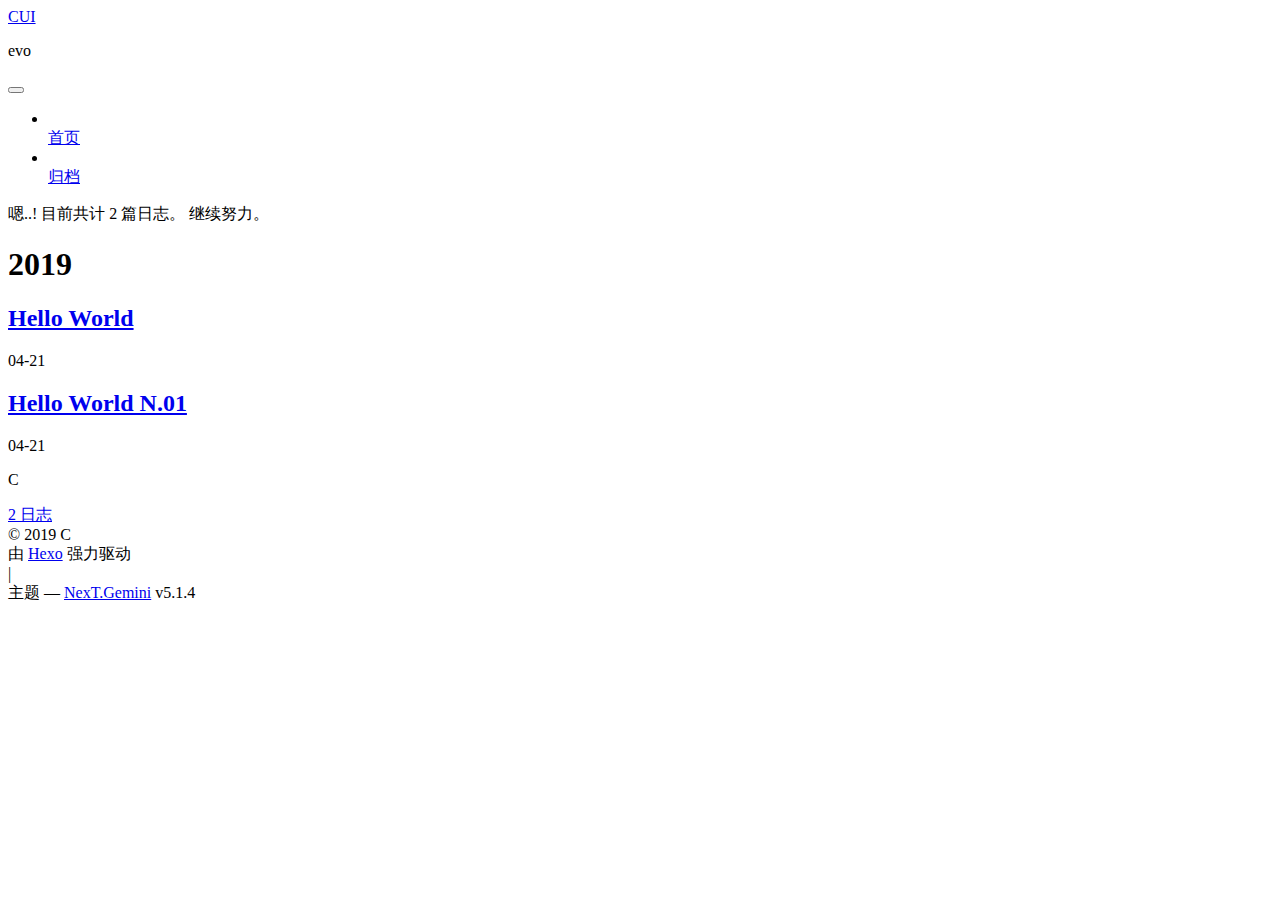
==== commit 9a2b60a2: "Site updated: 2019-04-21 14:54:06" ====
--- a/archives/index.html
+++ b/archives/index.html
@@ -251,6 +251,41 @@
 
       <h2 class="post-title">
         
+            <a class="post-title-link" href="/lcsg.github.io/2019/04/21/hello-world/" itemprop="url">
+              
+                <span itemprop="name">Hello World</span>
+              
+            </a>
+        
+      </h2>
+
+      <div class="post-meta">
+        <time class="post-time" itemprop="dateCreated" datetime="2019-04-21T14:50:07+02:00" content="2019-04-21">
+          04-21
+        </time>
+      </div>
+
+    </header>
+  </article>
+
+
+
+      
+
+        
+        
+        
+
+        
+        
+
+        
+
+  <article class="post post-type-normal" itemscope itemtype="http://schema.org/Article">
+    <header class="post-header">
+
+      <h2 class="post-title">
+        
             <a class="post-title-link" href="/lcsg.github.io/2019/04/21/Hello-World-N-0/" itemprop="url">
               
                 <span itemprop="name">Hello World N.01</span>
@@ -261,41 +296,6 @@
 
       <div class="post-meta">
         <time class="post-time" itemprop="dateCreated" datetime="2019-04-21T13:10:33+02:00" content="2019-04-21">
-          04-21
-        </time>
-      </div>
-
-    </header>
-  </article>
-
-
-
-      
-
-        
-        
-        
-
-        
-        
-
-        
-
-  <article class="post post-type-normal" itemscope itemtype="http://schema.org/Article">
-    <header class="post-header">
-
-      <h2 class="post-title">
-        
-            <a class="post-title-link" href="/lcsg.github.io/2019/04/21/hello-world/" itemprop="url">
-              
-                <span itemprop="name">Hello World</span>
-              
-            </a>
-        
-      </h2>
-
-      <div class="post-meta">
-        <time class="post-time" itemprop="dateCreated" datetime="2019-04-21T12:48:17+02:00" content="2019-04-21">
           04-21
         </time>
       </div>
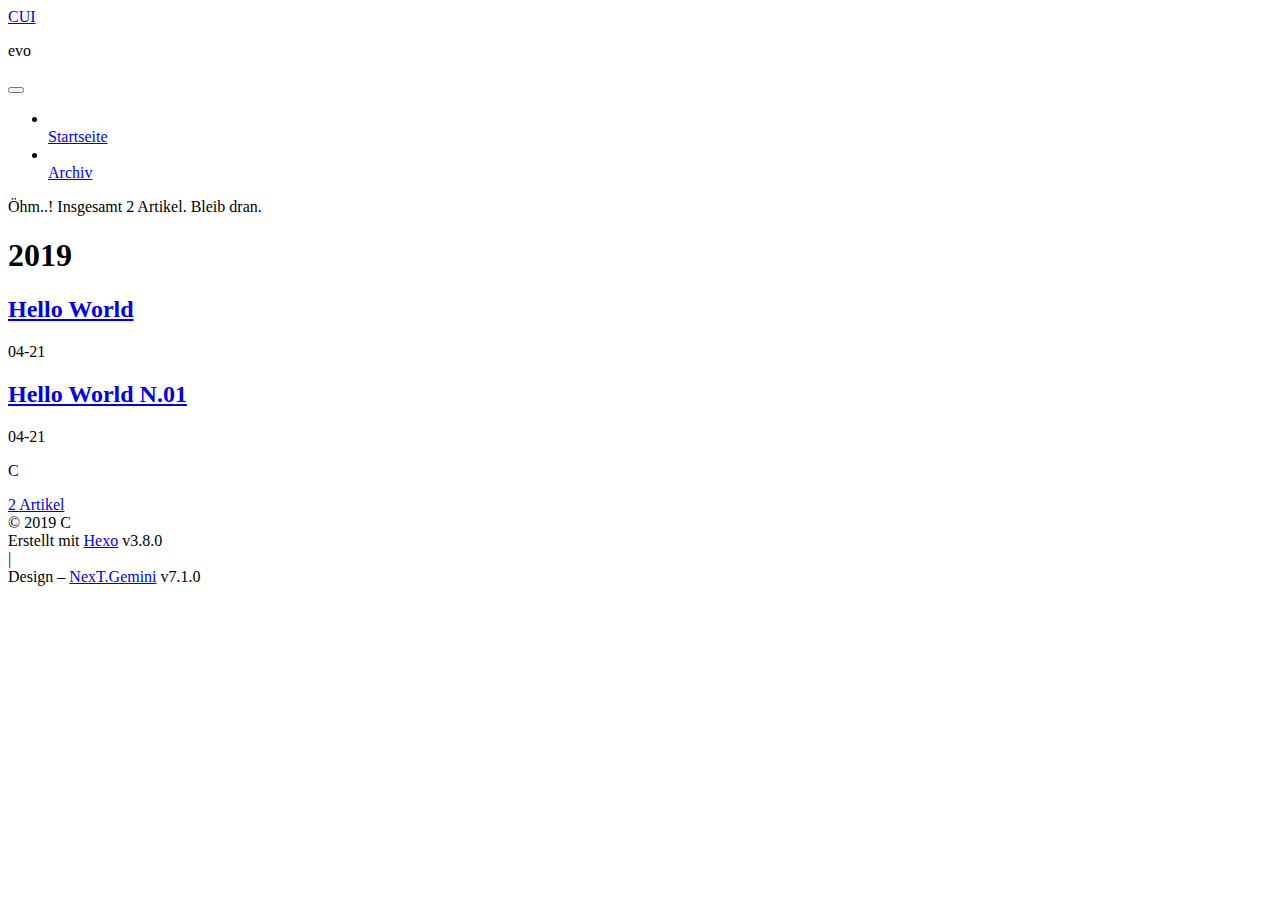
==== commit 37b910e1: "Site updated: 2019-04-21 17:08:48" ====
--- a/archives/index.html
+++ b/archives/index.html
@@ -1,4 +1,13 @@
 <!DOCTYPE html>
+
+
+
+
+
+
+
+
+
 
 
 
@@ -9,7 +18,7 @@
 <head><meta name="generator" content="Hexo 3.8.0">
   <meta charset="UTF-8">
 <meta http-equiv="X-UA-Compatible" content="IE=edge">
-<meta name="viewport" content="width=device-width, initial-scale=1, maximum-scale=1">
+<meta name="viewport" content="width=device-width, initial-scale=1, maximum-scale=2">
 <meta name="theme-color" content="#222">
 
 
@@ -20,89 +29,57 @@
 
 
 
-<meta http-equiv="Cache-Control" content="no-transform">
-<meta http-equiv="Cache-Control" content="no-siteapp">
-
-
-
-
-
-
-
-
-
-
-
-
-
-
-
-
-  
-  
-  <link href="/lcsg.github.io/lib/fancybox/source/jquery.fancybox.css?v=2.1.5" rel="stylesheet" type="text/css">
-
-
-
-
-
-
-
-<link href="/lcsg.github.io/lib/font-awesome/css/font-awesome.min.css?v=4.6.2" rel="stylesheet" type="text/css">
-
-<link href="/lcsg.github.io/css/main.css?v=5.1.4" rel="stylesheet" type="text/css">
-
-
-  <link rel="apple-touch-icon" sizes="180x180" href="/lcsg.github.io/images/apple-touch-icon-next.png?v=5.1.4">
-
-
-  <link rel="icon" type="image/png" sizes="32x32" href="/lcsg.github.io/images/favicon-32x32-next.png?v=5.1.4">
-
-
-  <link rel="icon" type="image/png" sizes="16x16" href="/lcsg.github.io/images/favicon-16x16-next.png?v=5.1.4">
-
-
-  <link rel="mask-icon" href="/lcsg.github.io/images/logo.svg?v=5.1.4" color="#222">
-
-
-
-
-
-  <meta name="keywords" content="Hexo, NexT">
-
-
-
-
-
-
-
-
-
-
-<meta property="og:type" content="website">
-<meta property="og:title" content="CUI">
-<meta property="og:url" content="https://lcsevo.github.io/lcsg.github.io/archives/index.html">
-<meta property="og:site_name" content="CUI">
-<meta property="og:locale" content="zh-Hans">
-<meta name="twitter:card" content="summary">
-<meta name="twitter:title" content="CUI">
-
-
-
-<script type="text/javascript" id="hexo.configurations">
+
+
+
+
+
+
+
+
+
+
+
+
+
+
+
+<link rel="stylesheet" href="/lcsg.github.io/lib/font-awesome/css/font-awesome.min.css?v=4.6.2">
+
+<link rel="stylesheet" href="/lcsg.github.io/css/main.css?v=7.1.0">
+
+
+  <link rel="apple-touch-icon" sizes="180x180" href="/lcsg.github.io/images/apple-touch-icon-next.png?v=7.1.0">
+
+
+  <link rel="icon" type="image/png" sizes="32x32" href="/lcsg.github.io/images/favicon-32x32-next.png?v=7.1.0">
+
+
+  <link rel="icon" type="image/png" sizes="16x16" href="/lcsg.github.io/images/favicon-16x16-next.png?v=7.1.0">
+
+
+  <link rel="mask-icon" href="/lcsg.github.io/images/logo.svg?v=7.1.0" color="#222">
+
+
+
+
+
+
+
+<script id="hexo.configurations">
   var NexT = window.NexT || {};
   var CONFIG = {
     root: '/lcsg.github.io/',
     scheme: 'Gemini',
-    version: '5.1.4',
-    sidebar: {"position":"left","display":"post","offset":12,"b2t":false,"scrollpercent":false,"onmobile":false},
-    fancybox: true,
+    version: '7.1.0',
+    sidebar: {"position":"left","display":"post","offset":12,"onmobile":false,"dimmer":false},
+    back2top: true,
+    back2top_sidebar: false,
+    fancybox: false,
+    fastclick: false,
+    lazyload: false,
     tabs: true,
     motion: {"enable":true,"async":false,"transition":{"post_block":"fadeIn","post_header":"slideDownIn","post_body":"slideDownIn","coll_header":"slideLeftIn","sidebar":"slideUpIn"}},
-    duoshuo: {
-      userId: '0',
-      author: '博主'
-    },
     algolia: {
       applicationID: '',
       apiKey: '',
@@ -114,22 +91,73 @@
 </script>
 
 
-
+  
+
+
+
+
+  <meta property="og:type" content="website">
+<meta property="og:title" content="CUI">
+<meta property="og:url" content="https://lcsevo.github.io/lcsg.github.io/archives/index.html">
+<meta property="og:site_name" content="CUI">
+<meta property="og:locale" content="zh-Hans">
+<meta name="twitter:card" content="summary">
+<meta name="twitter:title" content="CUI">
+
+
+
+
+
+  
+  
   <link rel="canonical" href="https://lcsevo.github.io/lcsg.github.io/archives/">
 
 
 
-
-
-  <title>归档 | CUI</title>
-  
-
-
-
-
-
-
-
+<script id="page.configurations">
+  CONFIG.page = {
+    sidebar: "",
+  };
+</script>
+
+  <title>Archiv | CUI</title>
+  
+
+
+
+
+
+
+
+
+
+
+
+
+  <noscript>
+  <style>
+  .use-motion .motion-element,
+  .use-motion .brand,
+  .use-motion .menu-item,
+  .sidebar-inner,
+  .use-motion .post-block,
+  .use-motion .pagination,
+  .use-motion .comments,
+  .use-motion .post-header,
+  .use-motion .post-body,
+  .use-motion .collection-title { opacity: initial; }
+
+  .use-motion .logo,
+  .use-motion .site-title,
+  .use-motion .site-subtitle {
+    opacity: initial;
+    top: initial;
+  }
+
+  .use-motion .logo-line-before i { left: initial; }
+  .use-motion .logo-line-after i { right: initial; }
+  </style>
+</noscript>
 
 </head>
 
@@ -145,7 +173,7 @@
 
     <header id="header" class="header" itemscope itemtype="http://schema.org/WPHeader">
       <div class="header-inner"><div class="site-brand-wrapper">
-  <div class="site-meta ">
+  <div class="site-meta">
     
 
     <div class="custom-logo-site-title">
@@ -155,13 +183,16 @@
         <span class="logo-line-after"><i></i></span>
       </a>
     </div>
+    
       
         <p class="site-subtitle">evo</p>
       
+    
+    
   </div>
 
   <div class="site-nav-toggle">
-    <button>
+    <button aria-label="Navigationsleiste an/ausschalten">
       <span class="btn-bar"></span>
       <span class="btn-bar"></span>
       <span class="btn-bar"></span>
@@ -169,48 +200,89 @@
   </div>
 </div>
 
+
+
 <nav class="site-nav">
   
-
-  
     <ul id="menu" class="menu">
       
         
-        <li class="menu-item menu-item-home">
-          <a href="/lcsg.github.io/" rel="section">
-            
-              <i class="menu-item-icon fa fa-fw fa-home"></i> <br>
-            
-            首页
-          </a>
-        </li>
-      
-        
-        <li class="menu-item menu-item-archives">
-          <a href="/lcsg.github.io/archives/" rel="section">
-            
-              <i class="menu-item-icon fa fa-fw fa-archive"></i> <br>
-            
-            归档
-          </a>
-        </li>
-      
-
+        
+        
+          
+          <li class="menu-item menu-item-home">
+
+    
+    
+    
+      
+    
+
+    
+
+    <a href="/lcsg.github.io/" rel="section"><i class="menu-item-icon fa fa-fw fa-home"></i> <br>Startseite</a>
+
+  </li>
+        
+        
+        
+          
+          <li class="menu-item menu-item-archives menu-item-active">
+
+    
+    
+    
+      
+    
+
+    
+
+    <a href="/lcsg.github.io/archives/" rel="section"><i class="menu-item-icon fa fa-fw fa-archive"></i> <br>Archiv</a>
+
+  </li>
+
+      
       
     </ul>
   
 
   
+
+  
 </nav>
 
 
 
- </div>
+  
+
+
+
+</div>
     </header>
+
+    
+
 
     <main id="main" class="main">
       <div class="main-inner">
         <div class="content-wrap">
+          
+            
+
+    
+    
+      
+      
+    
+      
+      
+    
+    
+
+  
+
+
+          
           <div id="content" class="content">
             
 
@@ -221,14 +293,16 @@
     <div id="posts" class="posts-collapse">
       <span class="archive-move-on"></span>
 
+      
       <span class="archive-page-counter">
         
         
         
           
         
-        嗯..! 目前共计 2 篇日志。 继续努力。
+        Öhm..! Insgesamt 2 Artikel. Bleib dran.
       </span>
+      
 
       
 
@@ -251,11 +325,11 @@
 
       <h2 class="post-title">
         
-            <a class="post-title-link" href="/lcsg.github.io/2019/04/21/hello-world/" itemprop="url">
-              
-                <span itemprop="name">Hello World</span>
-              
-            </a>
+          <a class="post-title-link" href="/lcsg.github.io/2019/04/21/hello-world/" itemprop="url">
+            
+              <span itemprop="name">Hello World</span>
+            
+          </a>
         
       </h2>
 
@@ -286,11 +360,11 @@
 
       <h2 class="post-title">
         
-            <a class="post-title-link" href="/lcsg.github.io/2019/04/21/Hello-World-N-0/" itemprop="url">
-              
-                <span itemprop="name">Hello World N.01</span>
-              
-            </a>
+          <a class="post-title-link" href="/lcsg.github.io/2019/04/21/Hello-World-N-0/" itemprop="url">
+            
+              <span itemprop="name">Hello World N.01</span>
+            
+          </a>
         
       </h2>
 
@@ -318,9 +392,6 @@
 
 
           </div>
-          
-
-
           
 
         </div>
@@ -336,54 +407,57 @@
   </div>
 
   <aside id="sidebar" class="sidebar">
-    
     <div class="sidebar-inner">
 
       
 
       
 
-      <section class="site-overview-wrap sidebar-panel sidebar-panel-active">
+      <div class="site-overview-wrap sidebar-panel sidebar-panel-active">
         <div class="site-overview">
           <div class="site-author motion-element" itemprop="author" itemscope itemtype="http://schema.org/Person">
             
               <p class="site-author-name" itemprop="name">C</p>
-              <p class="site-description motion-element" itemprop="description"></p>
+              <div class="site-description motion-element" itemprop="description"></div>
           </div>
 
-          <nav class="site-state motion-element">
-
-            
-              <div class="site-state-item site-state-posts">
+          
+            <nav class="site-state motion-element">
               
-                <a href="/lcsg.github.io/archives/">
+                <div class="site-state-item site-state-posts">
+                
+                  <a href="/lcsg.github.io/archives/">
+                
+                    <span class="site-state-item-count">2</span>
+                    <span class="site-state-item-name">Artikel</span>
+                  </a>
+                </div>
               
-                  <span class="site-state-item-count">2</span>
-                  <span class="site-state-item-name">日志</span>
-                </a>
-              </div>
-            
-
-            
-
-            
-
-          </nav>
-
-          
-
-          
-
-          
-          
-
-          
-          
-
+
+              
+
+              
+            </nav>
+          
+
+          
+
+          
+
+          
+
+          
+
+          
+          
+
+          
+            
+          
           
 
         </div>
-      </section>
+      </div>
 
       
 
@@ -391,6 +465,7 @@
 
     </div>
   </aside>
+  
 
 
         
@@ -400,16 +475,18 @@
     <footer id="footer" class="footer">
       <div class="footer-inner">
         <div class="copyright">&copy; <span itemprop="copyrightYear">2019</span>
-  <span class="with-love">
+  <span class="with-love" id="animate">
     <i class="fa fa-user"></i>
   </span>
   <span class="author" itemprop="copyrightHolder">C</span>
 
   
+
+  
 </div>
 
 
-  <div class="powered-by">由 <a class="theme-link" target="_blank" href="https://hexo.io">Hexo</a> 强力驱动</div>
+  <div class="powered-by">Erstellt mit  <a href="https://hexo.io" class="theme-link" rel="noopener" target="_blank">Hexo</a> v3.8.0</div>
 
 
 
@@ -417,12 +494,13 @@
 
 
 
-  <div class="theme-info">主题 &mdash; <a class="theme-link" target="_blank" href="https://github.com/iissnan/hexo-theme-next">NexT.Gemini</a> v5.1.4</div>
-
-
-
-
-        
+  <div class="theme-info">Design – <a href="https://theme-next.org" class="theme-link" rel="noopener" target="_blank">NexT.Gemini</a> v7.1.0</div>
+
+
+
+
+        
+
 
 
 
@@ -443,11 +521,14 @@
 
     
 
+    
+
+    
   </div>
 
   
 
-<script type="text/javascript">
+<script>
   if (Object.prototype.toString.call(window.Promise) !== '[object Function]') {
     window.Promise = null;
   }
@@ -461,124 +542,96 @@
 
 
 
-  
-
-
-
-
-
-
-
-
-
-
-
-
-  
-  
-    <script type="text/javascript" src="/lcsg.github.io/lib/jquery/index.js?v=2.1.3"></script>
-  
-
-  
-  
-    <script type="text/javascript" src="/lcsg.github.io/lib/fastclick/lib/fastclick.min.js?v=1.0.6"></script>
-  
-
-  
-  
-    <script type="text/javascript" src="/lcsg.github.io/lib/jquery_lazyload/jquery.lazyload.js?v=1.9.7"></script>
-  
-
-  
-  
-    <script type="text/javascript" src="/lcsg.github.io/lib/velocity/velocity.min.js?v=1.2.1"></script>
-  
-
-  
-  
-    <script type="text/javascript" src="/lcsg.github.io/lib/velocity/velocity.ui.min.js?v=1.2.1"></script>
-  
-
-  
-  
-    <script type="text/javascript" src="/lcsg.github.io/lib/fancybox/source/jquery.fancybox.pack.js?v=2.1.5"></script>
-  
-
-
-  
-
-
-  <script type="text/javascript" src="/lcsg.github.io/js/src/utils.js?v=5.1.4"></script>
-
-  <script type="text/javascript" src="/lcsg.github.io/js/src/motion.js?v=5.1.4"></script>
-
-
-
-  
-  
-
-
-  <script type="text/javascript" src="/lcsg.github.io/js/src/affix.js?v=5.1.4"></script>
-
-  <script type="text/javascript" src="/lcsg.github.io/js/src/schemes/pisces.js?v=5.1.4"></script>
-
-
-
-  
-
-  
-
-
-  <script type="text/javascript" src="/lcsg.github.io/js/src/bootstrap.js?v=5.1.4"></script>
-
-
-
-  
-
-
-  
-
-
-
-
-	
-
-
-
-
-
-  
-
-
-
-
-
-  
-
-
-
-
-
-
-
-
-
-
-
-
-  
-
-
-
-
-
-  
-
-  
-
-  
-
-  
+
+
+
+
+
+
+
+
+
+
+
+
+
+
+
+
+
+  
+  <script src="/lcsg.github.io/lib/jquery/index.js?v=2.1.3"></script>
+
+  
+  <script src="/lcsg.github.io/lib/velocity/velocity.min.js?v=1.2.1"></script>
+
+  
+  <script src="/lcsg.github.io/lib/velocity/velocity.ui.min.js?v=1.2.1"></script>
+
+
+  
+
+
+  <script src="/lcsg.github.io/js/utils.js?v=7.1.0"></script>
+
+  <script src="/lcsg.github.io/js/motion.js?v=7.1.0"></script>
+
+
+
+  
+  
+
+
+  <script src="/lcsg.github.io/js/affix.js?v=7.1.0"></script>
+
+  <script src="/lcsg.github.io/js/schemes/pisces.js?v=7.1.0"></script>
+
+
+
+
+  
+
+  
+
+
+  <script src="/lcsg.github.io/js/next-boot.js?v=7.1.0"></script>
+
+
+  
+
+  
+
+  
+
+  
+
+
+
+  
+
+
+
+
+  
+
+  
+
+  
+
+  
+
+  
+
+  
+
+  
+
+  
+
+  
+
+  
+
   
 
   
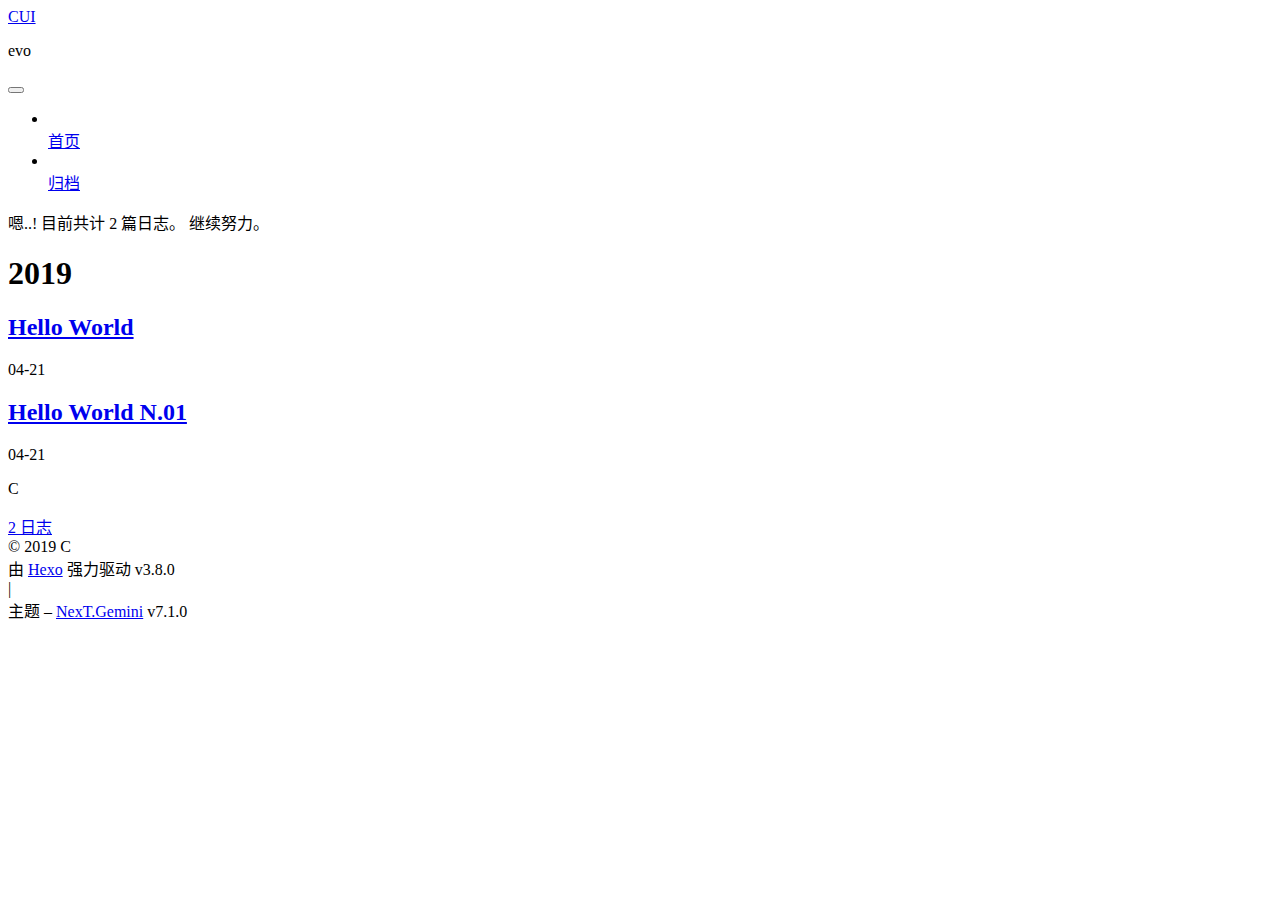
==== commit 49fed82d: "Site updated: 2019-04-21 20:46:27" ====
--- a/archives/index.html
+++ b/archives/index.html
@@ -14,7 +14,7 @@
   
 
 
-<html class="theme-next gemini use-motion" lang="zh-Hans">
+<html class="theme-next gemini use-motion" lang="zh-CN">
 <head><meta name="generator" content="Hexo 3.8.0">
   <meta charset="UTF-8">
 <meta http-equiv="X-UA-Compatible" content="IE=edge">
@@ -100,7 +100,7 @@
 <meta property="og:title" content="CUI">
 <meta property="og:url" content="https://lcsevo.github.io/lcsg.github.io/archives/index.html">
 <meta property="og:site_name" content="CUI">
-<meta property="og:locale" content="zh-Hans">
+<meta property="og:locale" content="zh-CN">
 <meta name="twitter:card" content="summary">
 <meta name="twitter:title" content="CUI">
 
@@ -120,7 +120,7 @@
   };
 </script>
 
-  <title>Archiv | CUI</title>
+  <title>归档 | CUI</title>
   
 
 
@@ -161,7 +161,7 @@
 
 </head>
 
-<body itemscope itemtype="http://schema.org/WebPage" lang="zh-Hans">
+<body itemscope itemtype="http://schema.org/WebPage" lang="zh-CN">
 
   
   
@@ -192,7 +192,7 @@
   </div>
 
   <div class="site-nav-toggle">
-    <button aria-label="Navigationsleiste an/ausschalten">
+    <button aria-label="切换导航栏">
       <span class="btn-bar"></span>
       <span class="btn-bar"></span>
       <span class="btn-bar"></span>
@@ -220,7 +220,7 @@
 
     
 
-    <a href="/lcsg.github.io/" rel="section"><i class="menu-item-icon fa fa-fw fa-home"></i> <br>Startseite</a>
+    <a href="/lcsg.github.io/" rel="section"><i class="menu-item-icon fa fa-fw fa-home"></i> <br>首页</a>
 
   </li>
         
@@ -237,7 +237,7 @@
 
     
 
-    <a href="/lcsg.github.io/archives/" rel="section"><i class="menu-item-icon fa fa-fw fa-archive"></i> <br>Archiv</a>
+    <a href="/lcsg.github.io/archives/" rel="section"><i class="menu-item-icon fa fa-fw fa-archive"></i> <br>归档</a>
 
   </li>
 
@@ -300,7 +300,7 @@
         
           
         
-        Öhm..! Insgesamt 2 Artikel. Bleib dran.
+        嗯..! 目前共计 2 篇日志。 继续努力。
       </span>
       
 
@@ -429,7 +429,7 @@
                   <a href="/lcsg.github.io/archives/">
                 
                     <span class="site-state-item-count">2</span>
-                    <span class="site-state-item-name">Artikel</span>
+                    <span class="site-state-item-name">日志</span>
                   </a>
                 </div>
               
@@ -486,7 +486,7 @@
 </div>
 
 
-  <div class="powered-by">Erstellt mit  <a href="https://hexo.io" class="theme-link" rel="noopener" target="_blank">Hexo</a> v3.8.0</div>
+  <div class="powered-by">由 <a href="https://hexo.io" class="theme-link" rel="noopener" target="_blank">Hexo</a> 强力驱动 v3.8.0</div>
 
 
 
@@ -494,7 +494,7 @@
 
 
 
-  <div class="theme-info">Design – <a href="https://theme-next.org" class="theme-link" rel="noopener" target="_blank">NexT.Gemini</a> v7.1.0</div>
+  <div class="theme-info">主题 – <a href="https://theme-next.org" class="theme-link" rel="noopener" target="_blank">NexT.Gemini</a> v7.1.0</div>
 
 
 
